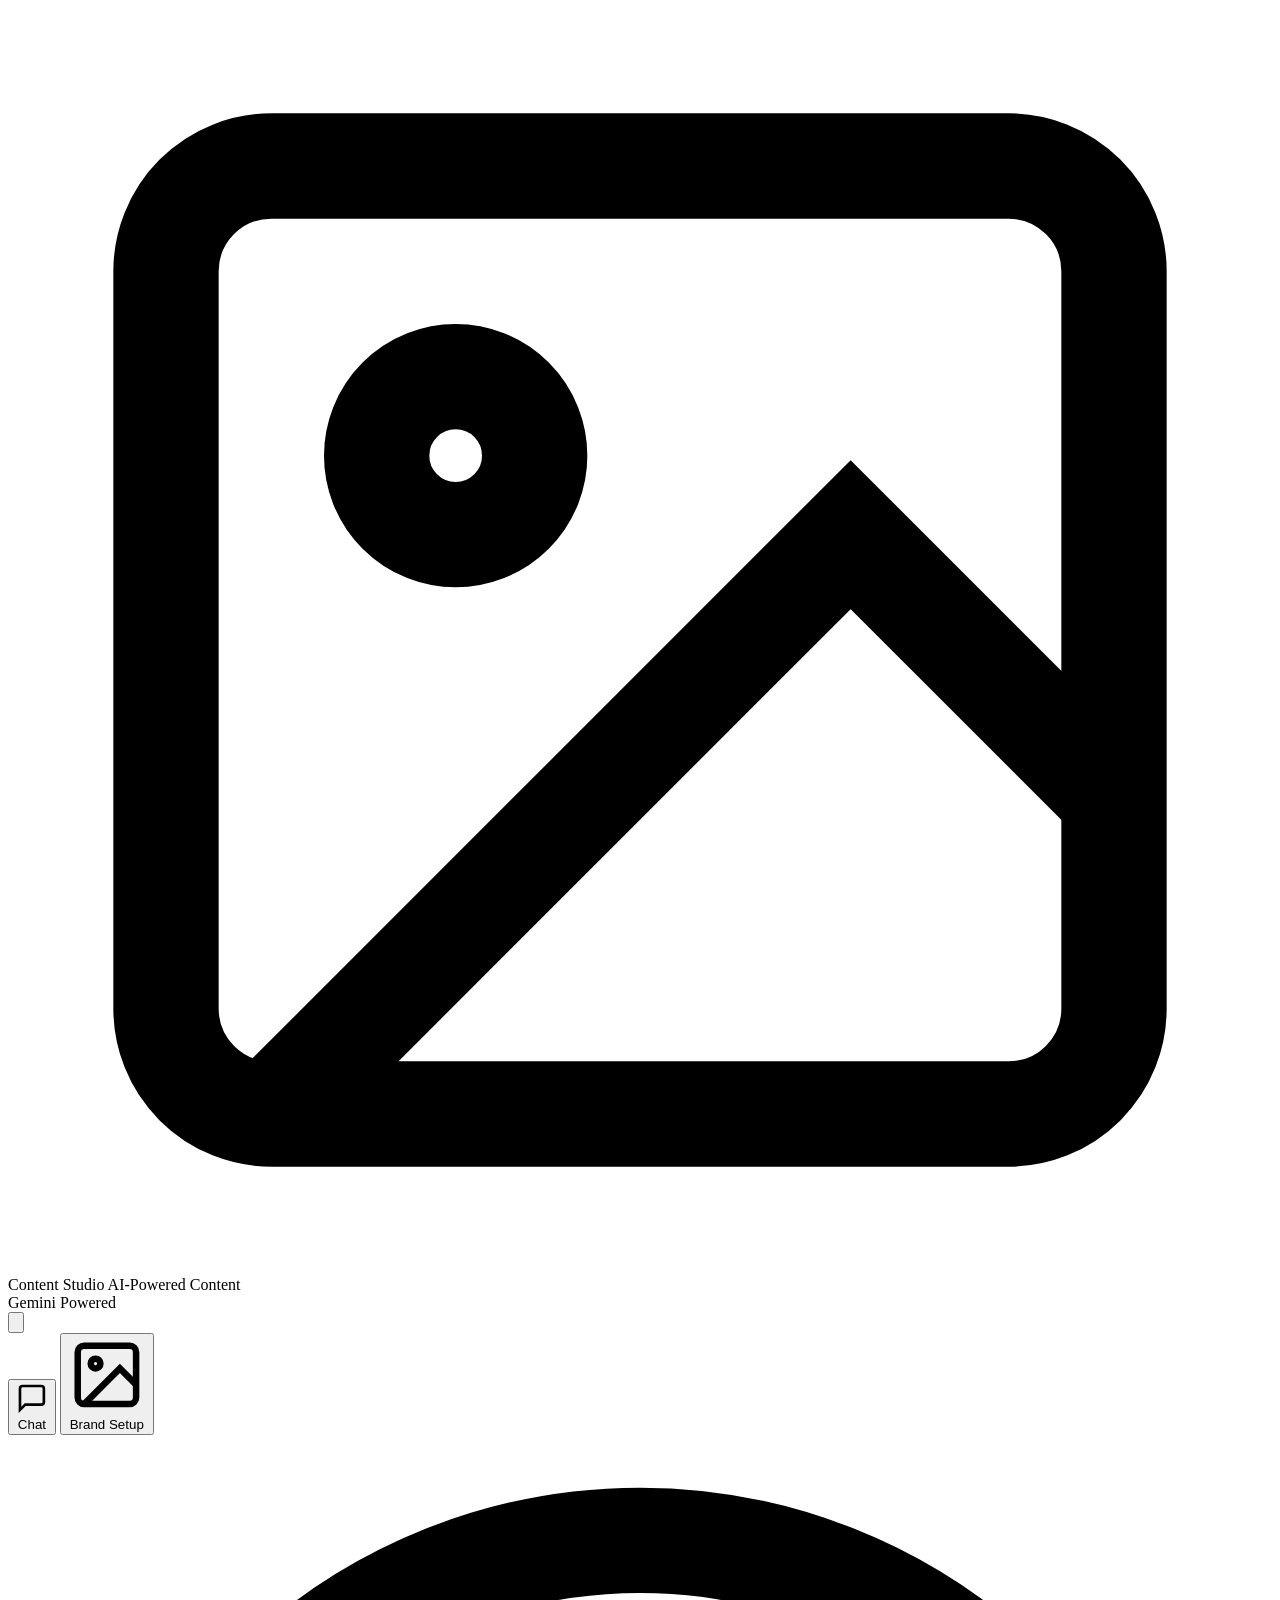
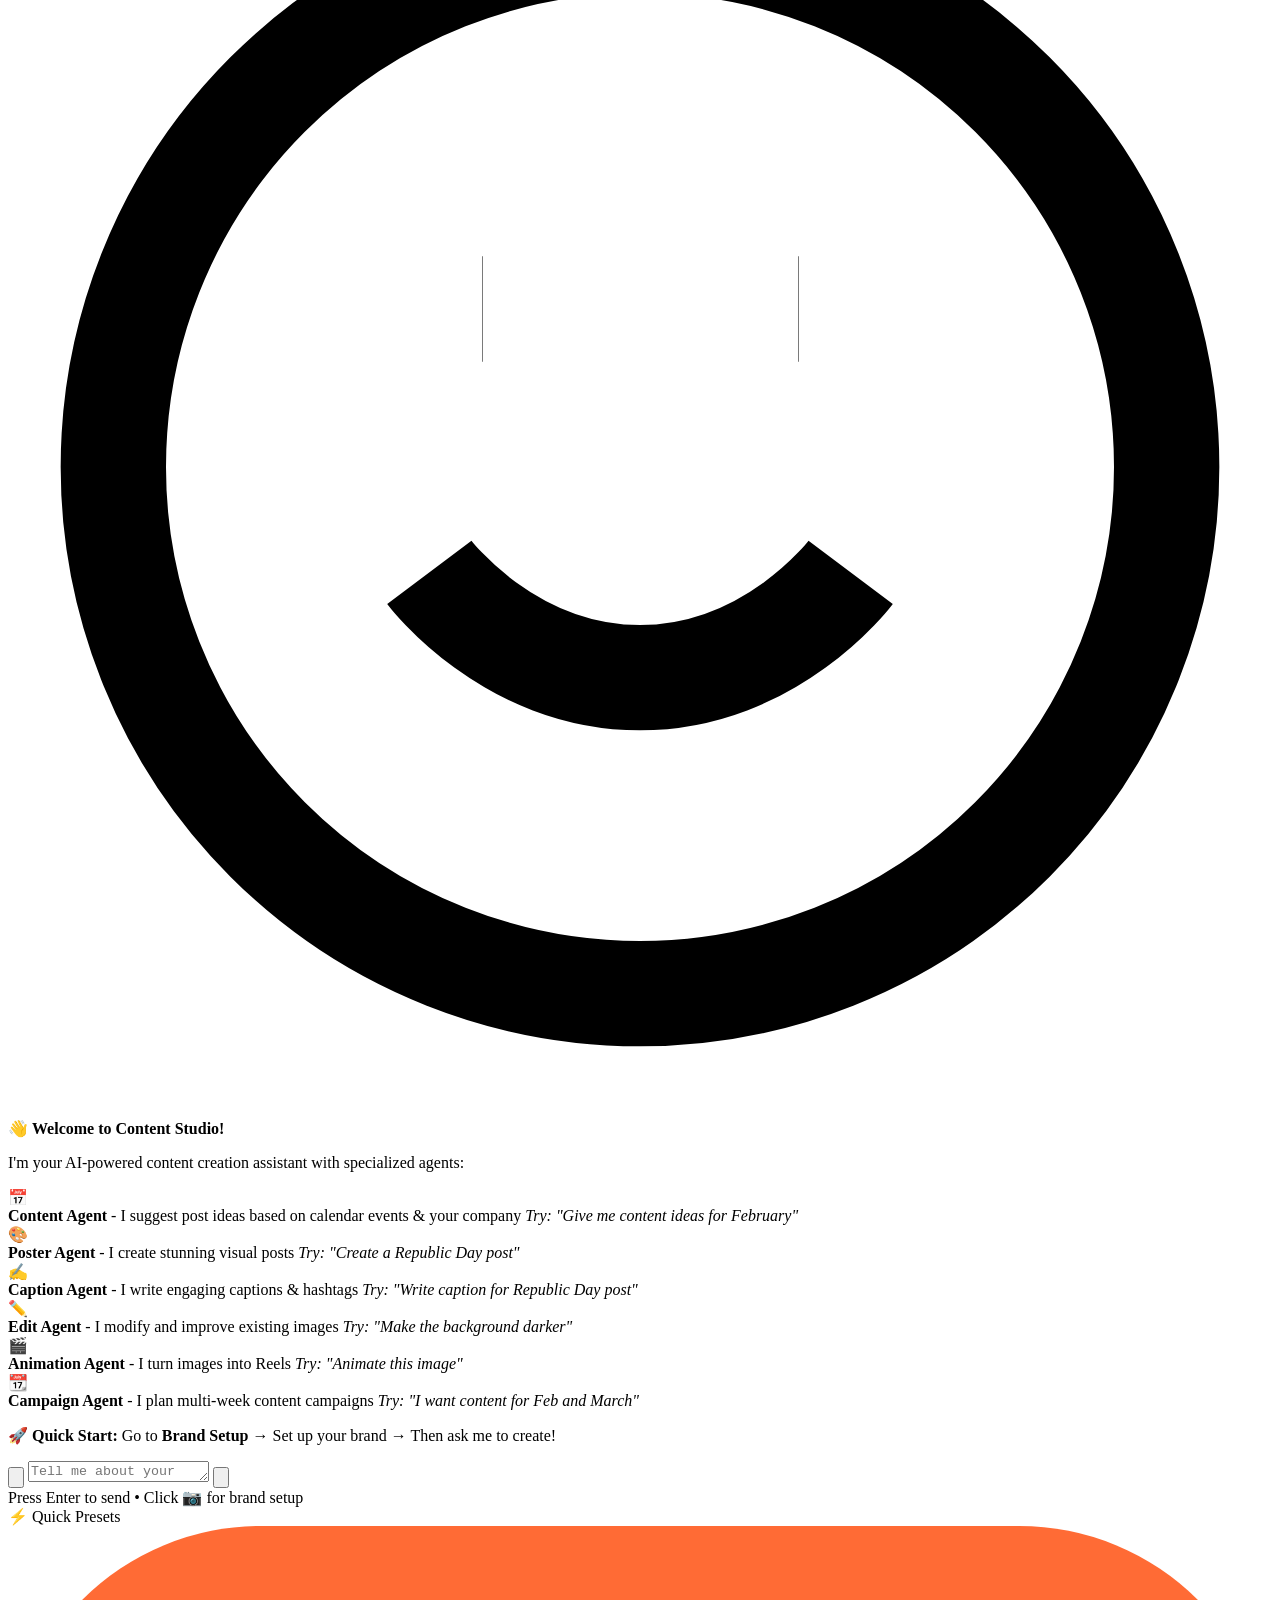
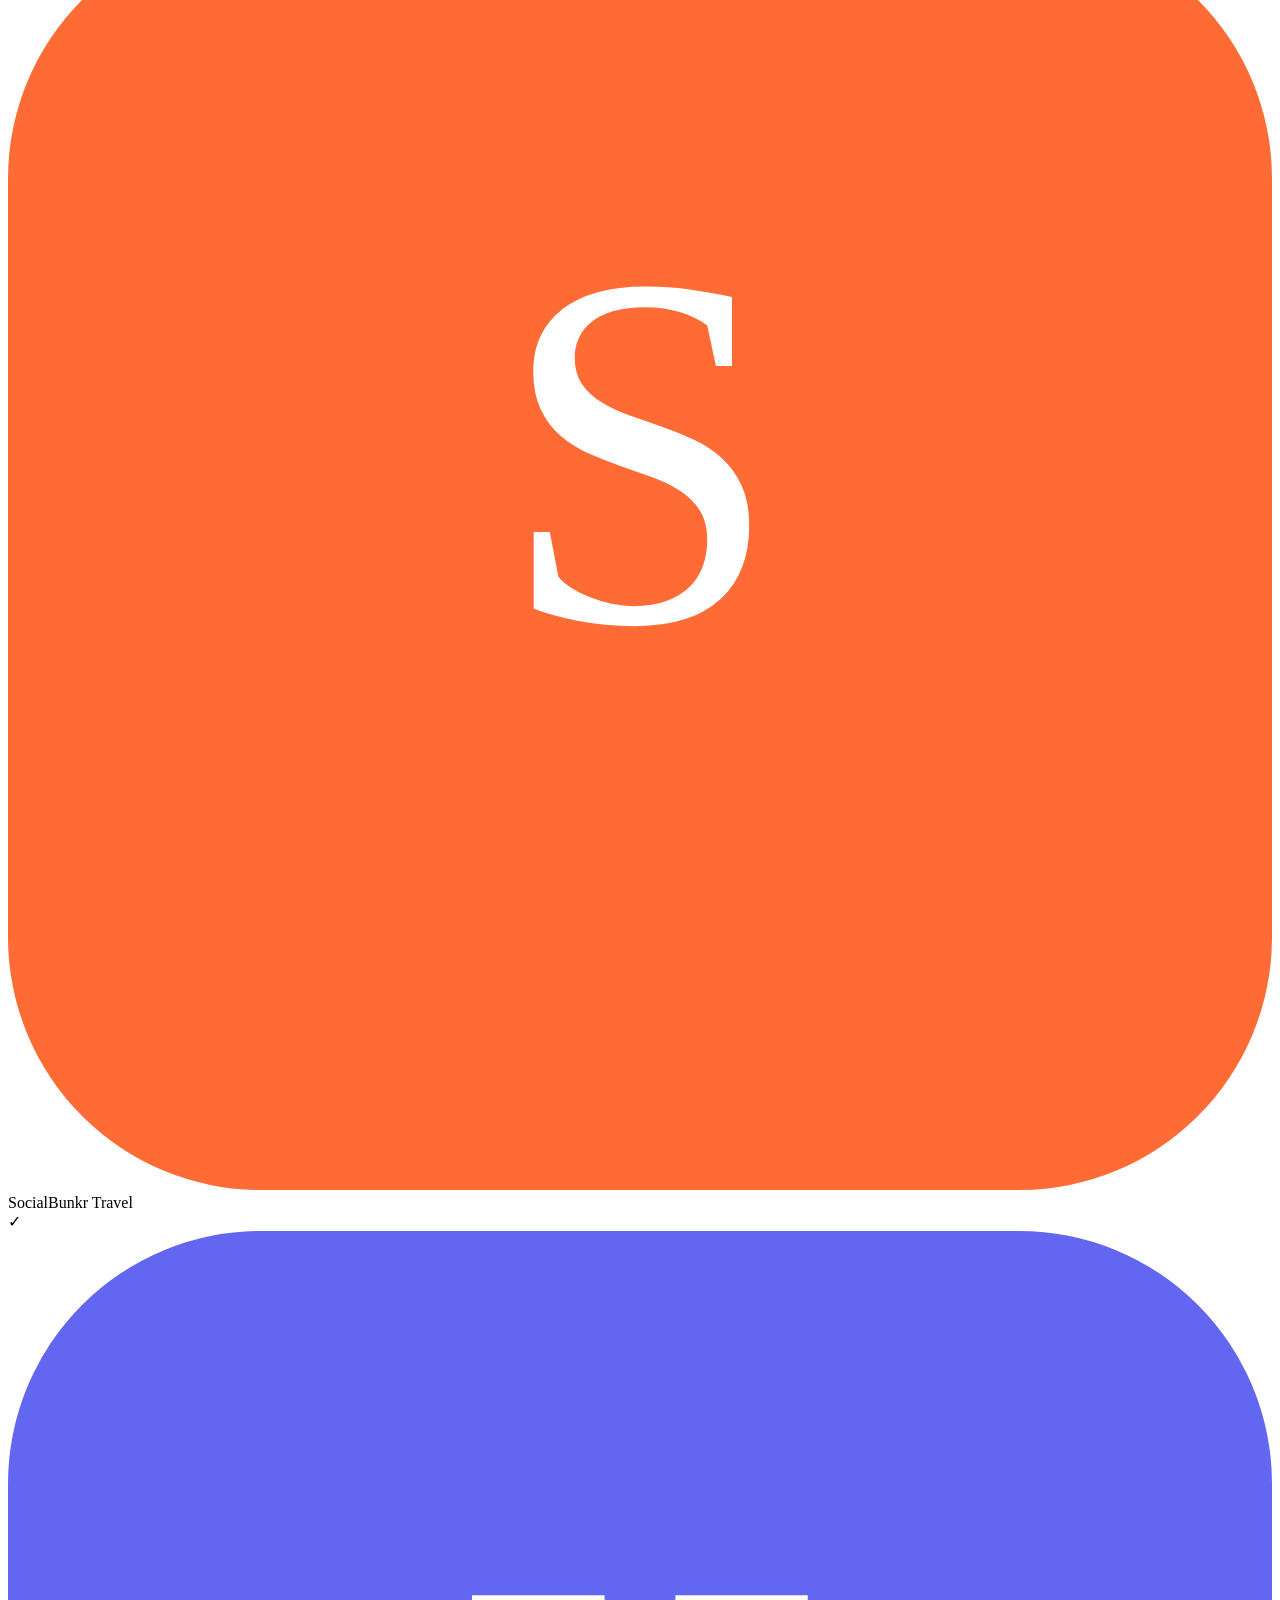
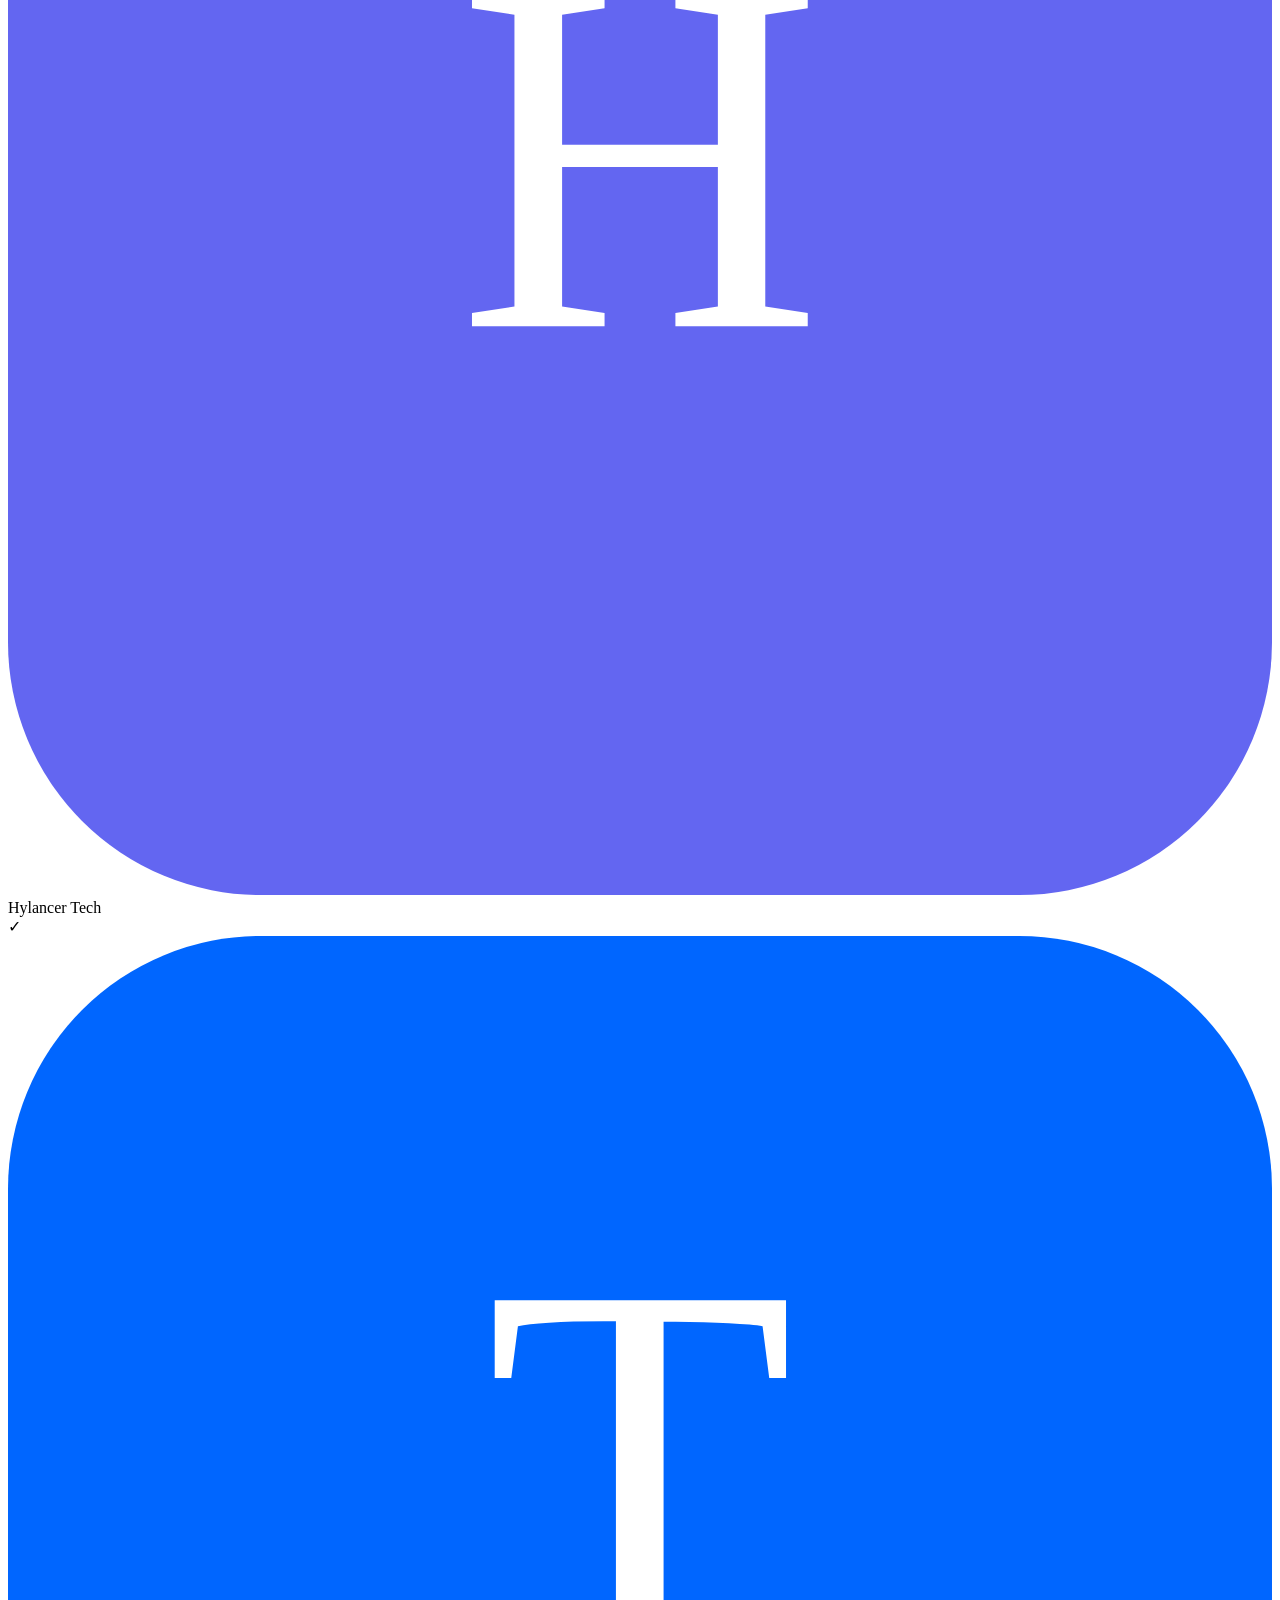
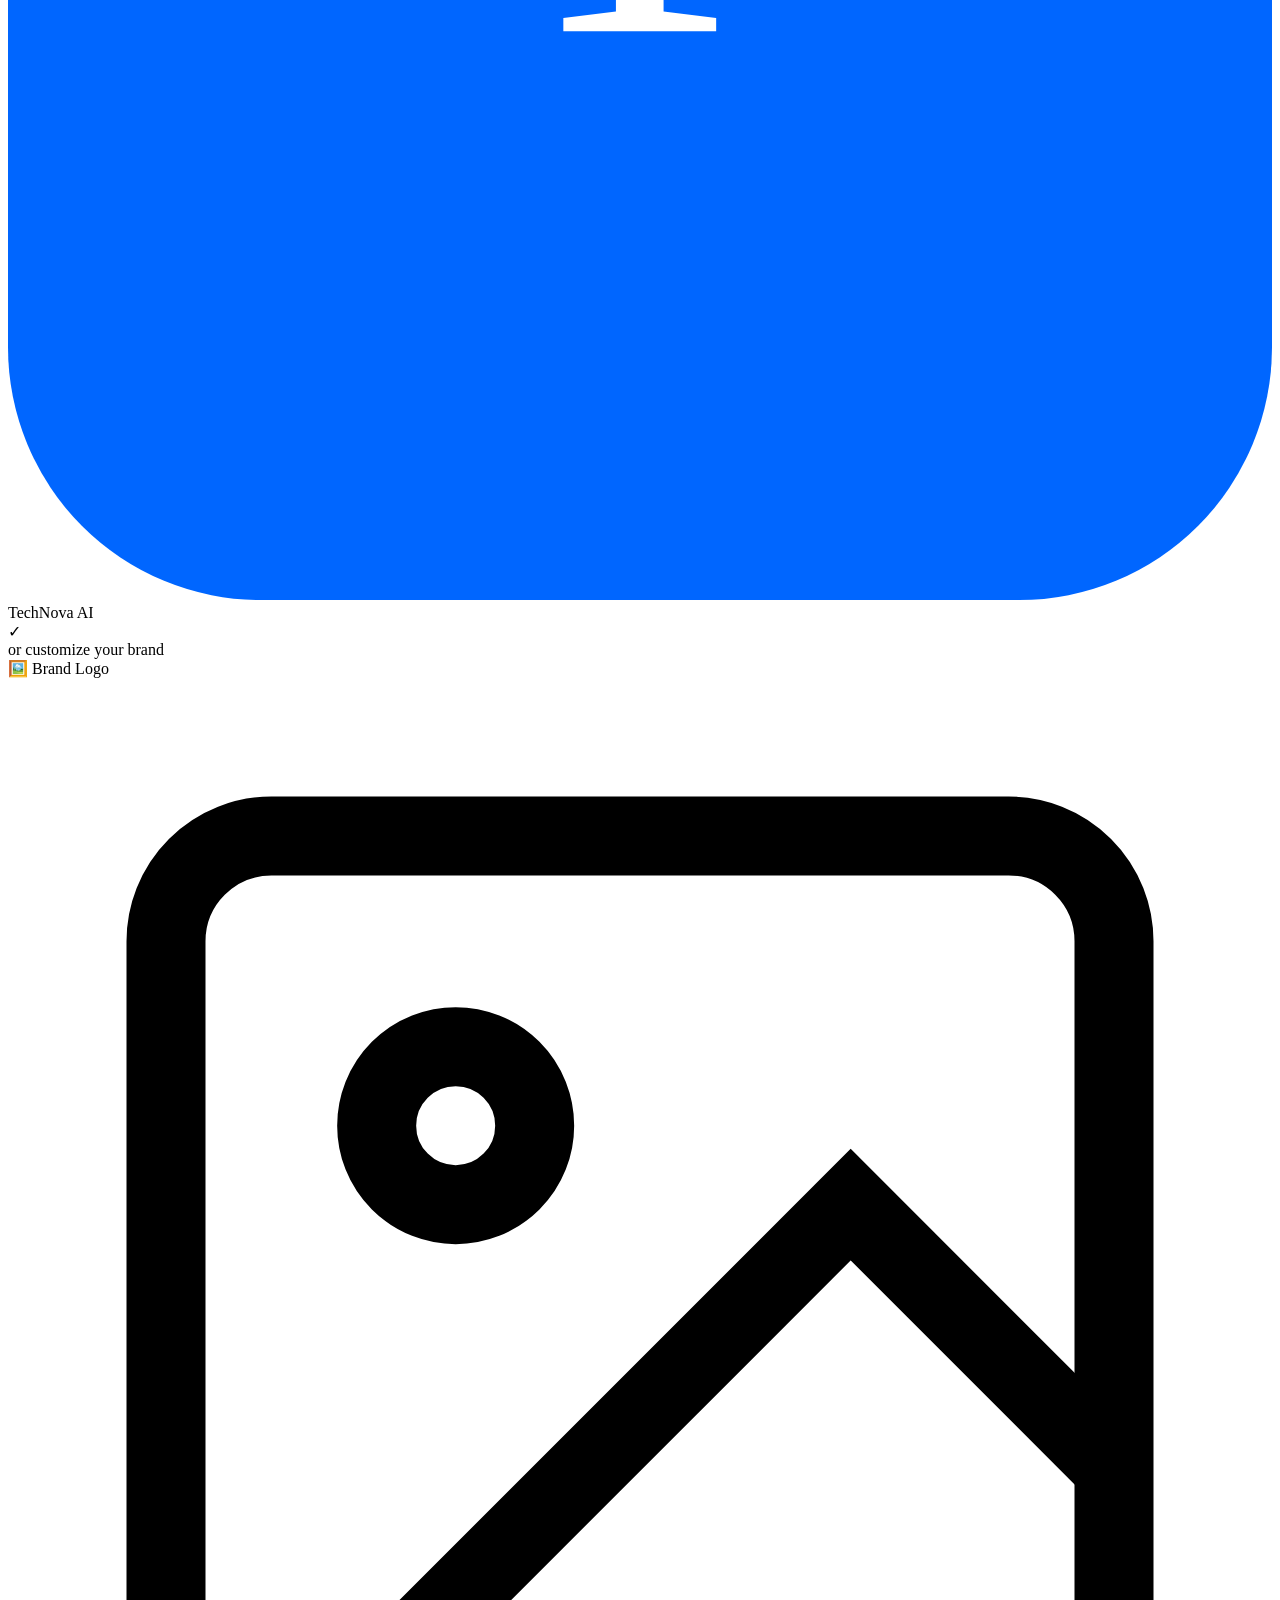
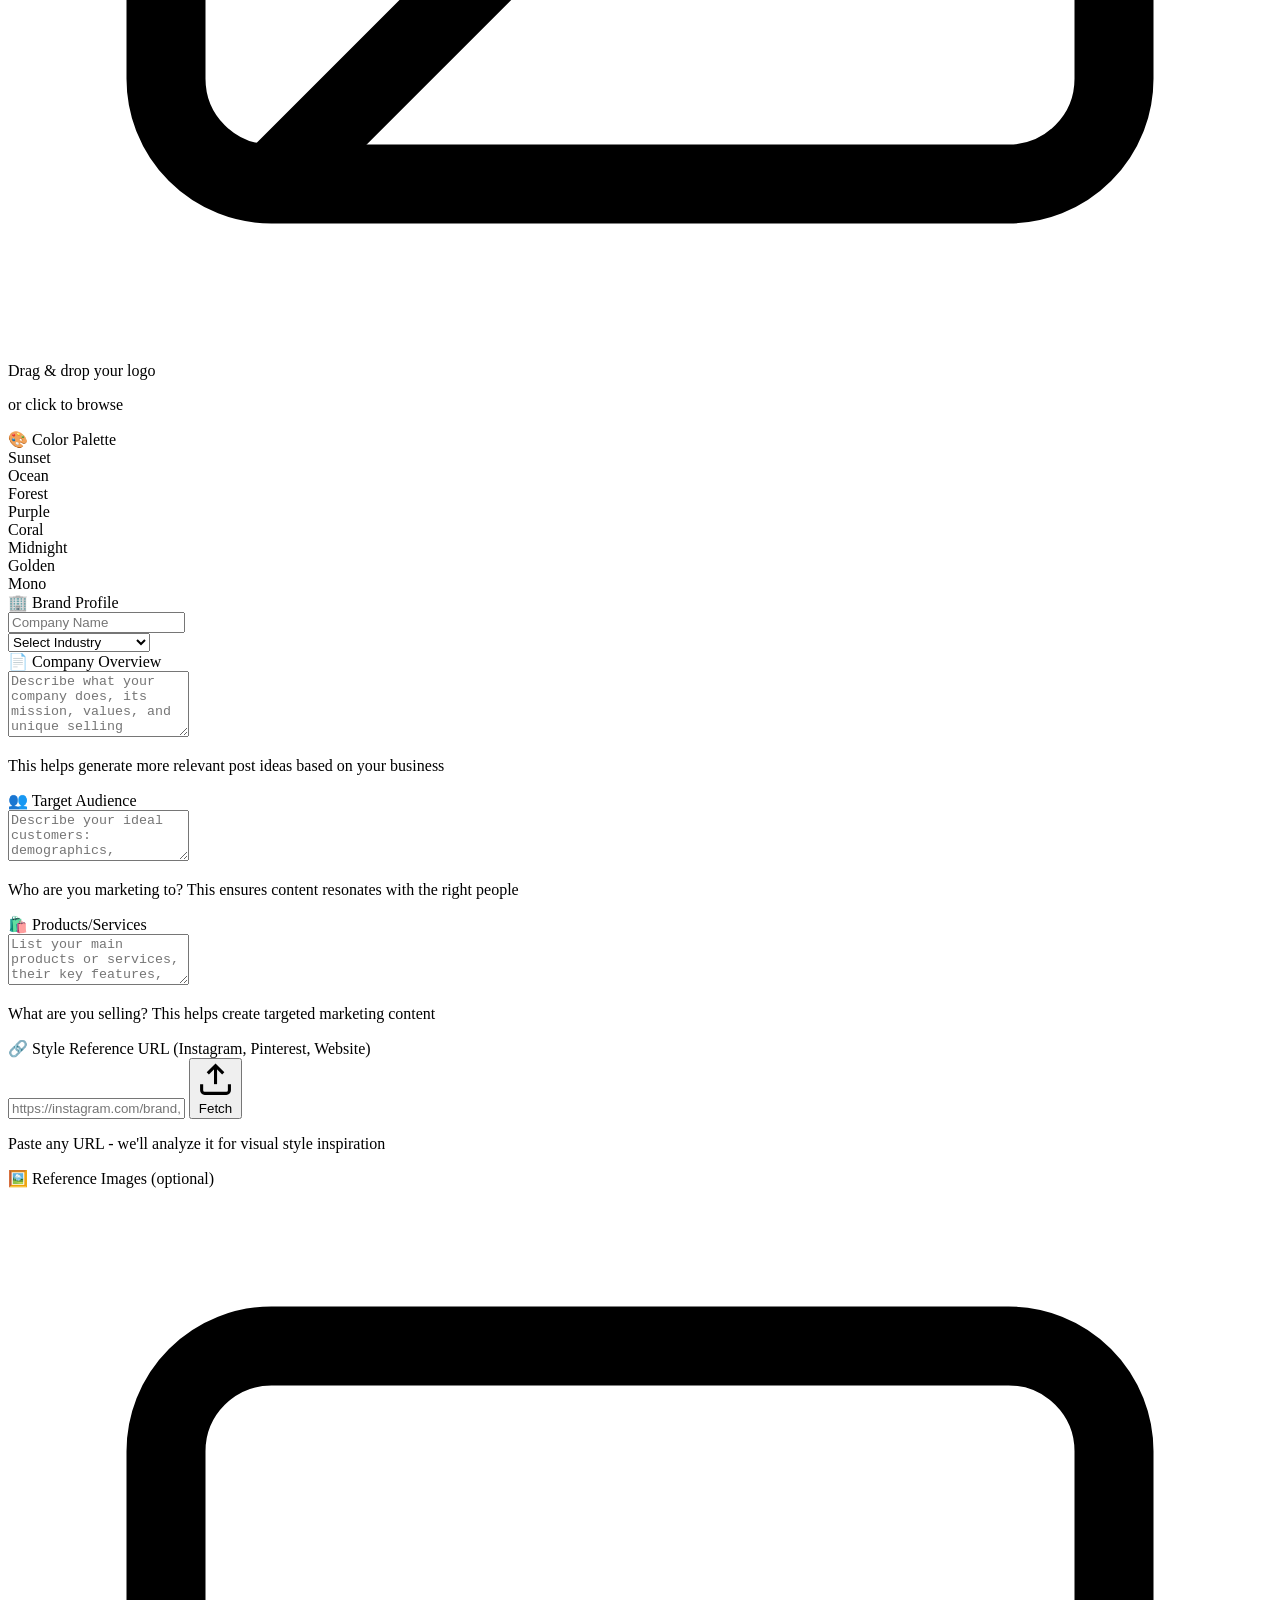
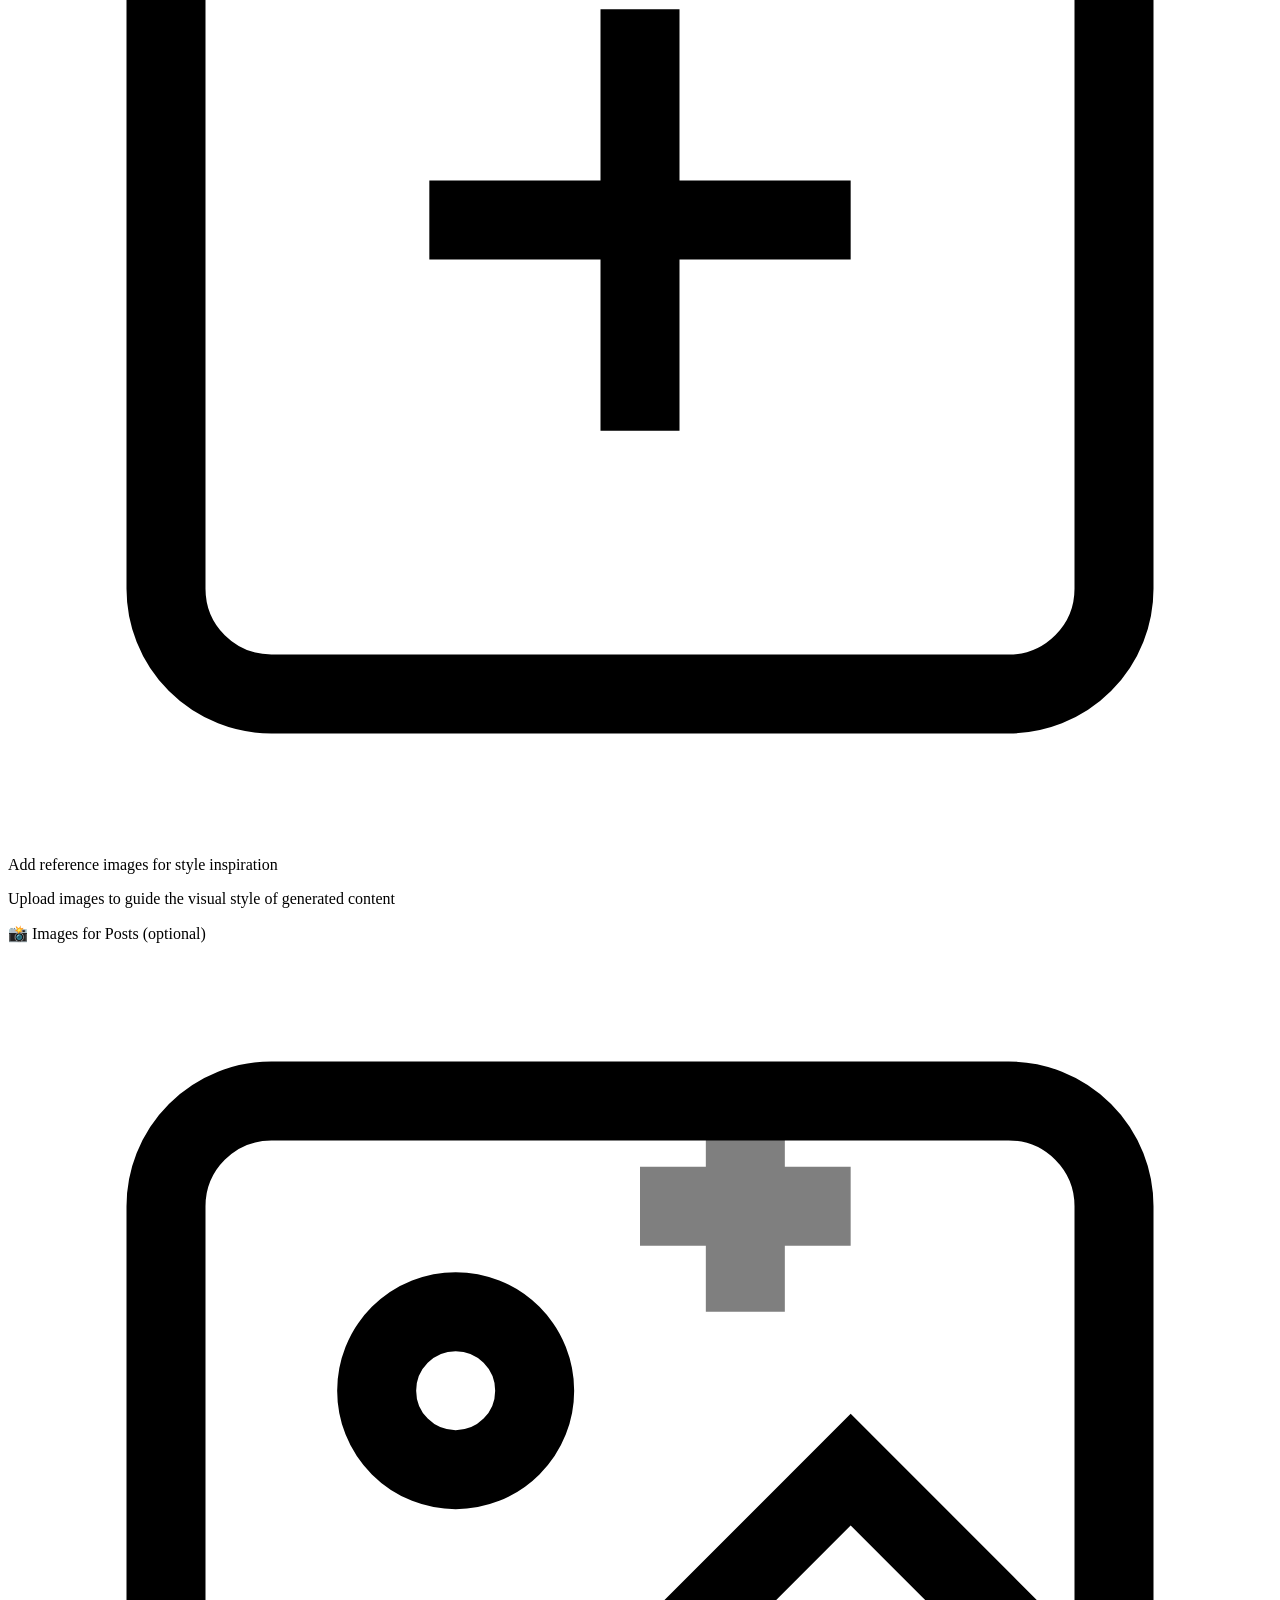
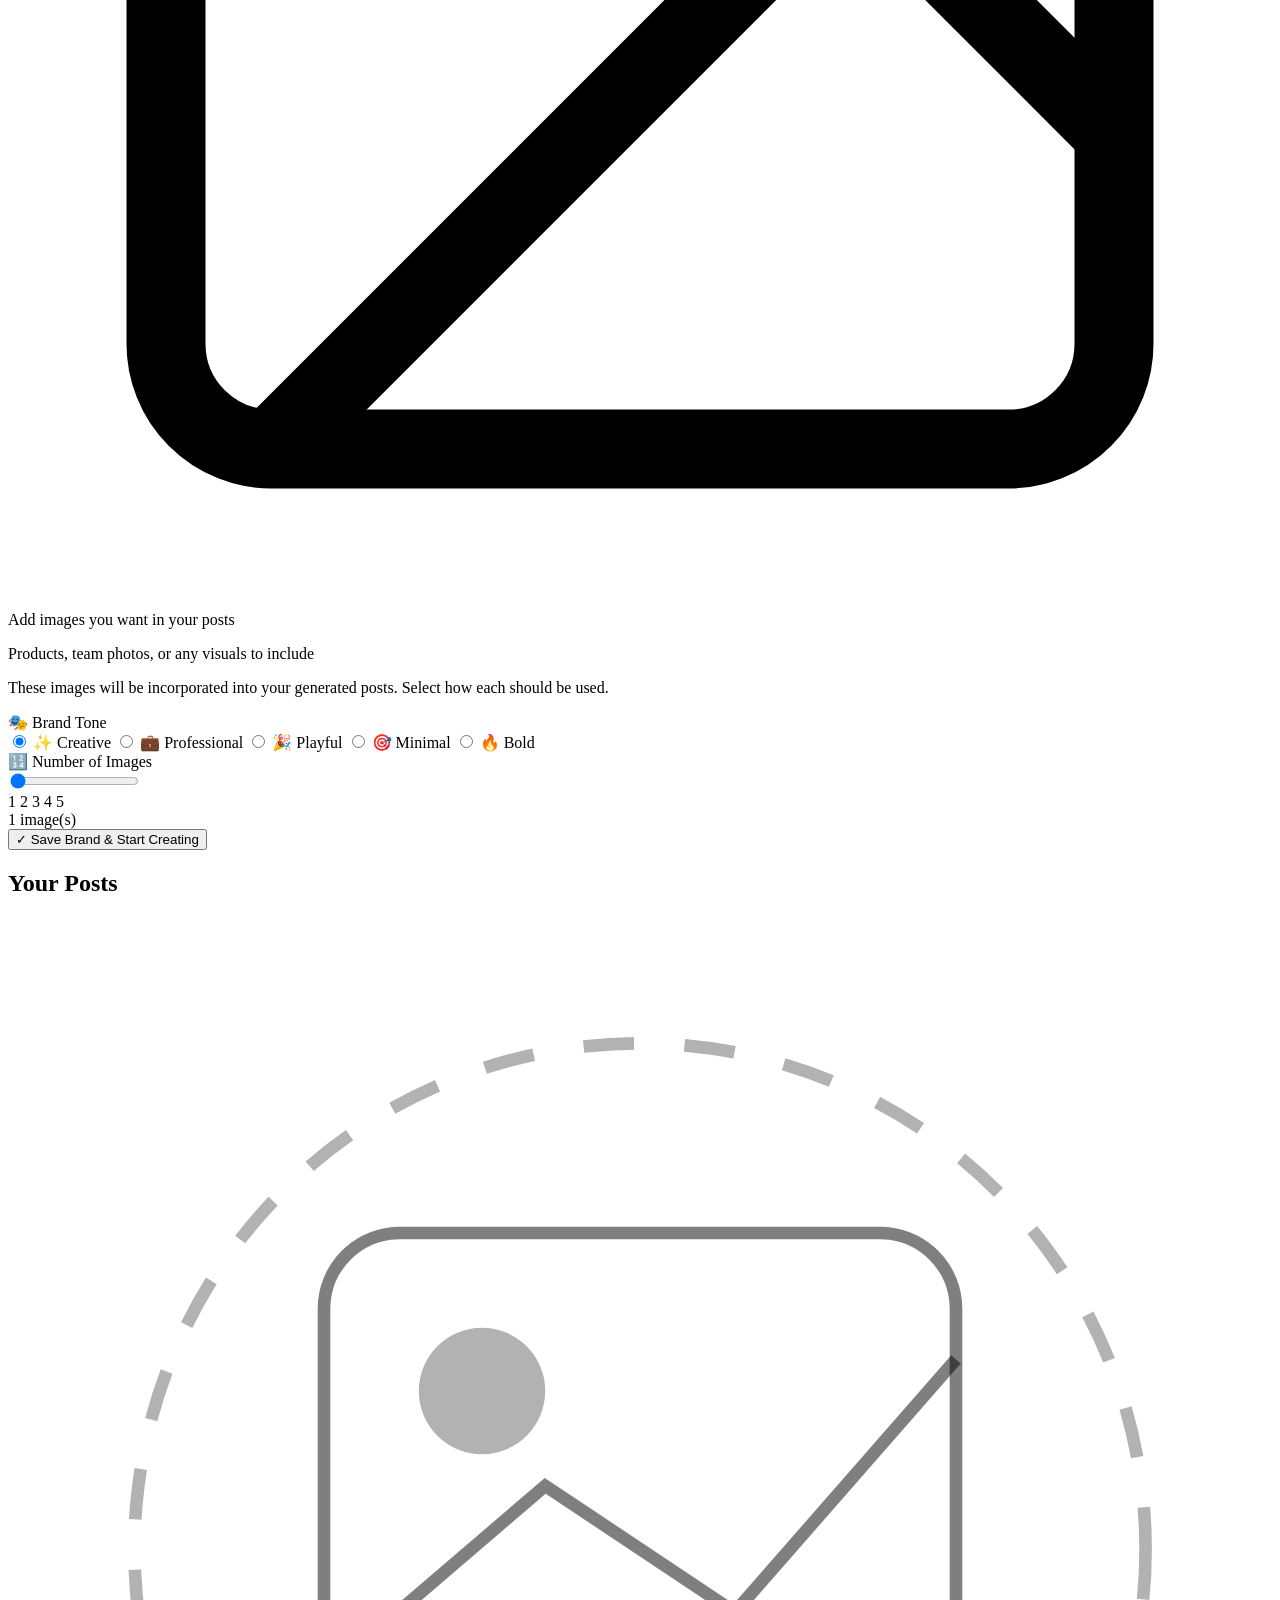
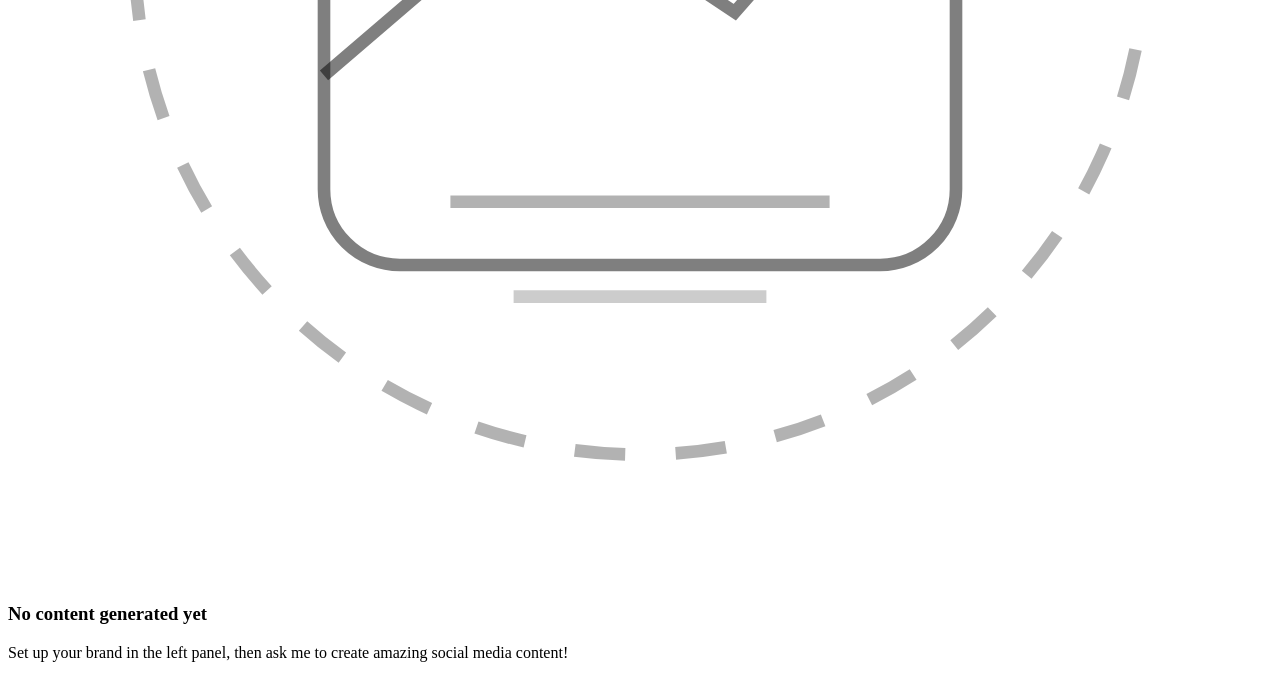
==== frontend/content-studio/index.html @ 035585d2 "Add AgentFactory with multi-agent content creation fixes Key improvements: - Fix subagent empty resp" ====
<!DOCTYPE html>
<html lang="en">
<head>
    <meta charset="UTF-8">
    <meta name="viewport" content="width=device-width, initial-scale=1.0">
    <title>Content Studio Agent - AI-Powered Social Media Content</title>
    <link rel="preconnect" href="https://fonts.googleapis.com">
    <link rel="preconnect" href="https://fonts.gstatic.com" crossorigin>
    <link href="https://fonts.googleapis.com/css2?family=DM+Sans:wght@400;500;600;700&family=JetBrains+Mono:wght@400;500&display=swap" rel="stylesheet">
    <link rel="stylesheet" href="/static/css/style.css?v=20260205e">
</head>
<body>
    <div class="app-container">
        <!-- Left Panel - Chat + Brand Input -->
        <aside class="chat-panel">
            <div class="panel-header">
                <div class="logo">
                    <div class="logo-icon">
                        <svg viewBox="0 0 24 24" fill="none" stroke="currentColor" stroke-width="2">
                            <rect x="3" y="3" width="18" height="18" rx="2"/>
                            <circle cx="8.5" cy="8.5" r="1.5"/>
                            <path d="M21 15l-5-5L5 21"/>
                        </svg>
                    </div>
                    <div class="logo-text">
                        <span class="brand-name">Content Studio</span>
                        <span class="tagline">AI-Powered Content</span>
                    </div>
                </div>
                <div class="header-actions">
                    <div class="status-badge">
                        <span class="pulse"></span>
                        <span>Gemini Powered</span>
                    </div>
                    <button class="new-session-btn" id="newSessionBtn" title="Start new session">
                        <svg viewBox="0 0 24 24" fill="none" stroke="currentColor" stroke-width="2">
                            <line x1="12" y1="5" x2="12" y2="19"/>
                            <line x1="5" y1="12" x2="19" y2="12"/>
                        </svg>
                    </button>
                </div>
            </div>

            <!-- Tab Navigation -->
            <div class="panel-tabs">
                <button class="tab-btn active" data-tab="chat">
                    <svg viewBox="0 0 24 24" fill="none" stroke="currentColor" stroke-width="2">
                        <path d="M21 15a2 2 0 0 1-2 2H7l-4 4V5a2 2 0 0 1 2-2h14a2 2 0 0 1 2 2z"/>
                    </svg>
                    Chat
                </button>
                <button class="tab-btn" data-tab="brand">
                    <svg viewBox="0 0 24 24" fill="none" stroke="currentColor" stroke-width="2">
                        <rect x="3" y="3" width="18" height="18" rx="2"/>
                        <circle cx="8.5" cy="8.5" r="1.5"/>
                        <path d="M21 15l-5-5L5 21"/>
                    </svg>
                    Brand Setup
                </button>
            </div>

            <!-- Chat Tab Content -->
            <div class="tab-content active" id="chatTab">
                <div class="chat-container" id="chatContainer">
                    <div class="chat-messages" id="chatMessages">
                        <div class="message assistant">
                            <div class="message-avatar">
                                <svg viewBox="0 0 24 24" fill="none" stroke="currentColor" stroke-width="2">
                                    <circle cx="12" cy="12" r="10"/>
                                    <path d="M8 14s1.5 2 4 2 4-2 4-2"/>
                                    <line x1="9" y1="9" x2="9.01" y2="9"/>
                                    <line x1="15" y1="9" x2="15.01" y2="9"/>
                                </svg>
                            </div>
                            <div class="message-content">
                                <div class="message-text">
                                    <p>👋 <strong>Welcome to Content Studio!</strong></p>
                                    <p>I'm your AI-powered content creation assistant with specialized agents:</p>
                                    <div class="agent-list">
                                        <div class="agent-item">
                                            <span class="agent-icon">📅</span>
                                            <div class="agent-info">
                                                <strong>Content Agent</strong> - I suggest post ideas based on calendar events & your company
                                                <em>Try: "Give me content ideas for February"</em>
                                            </div>
                                        </div>
                                        <div class="agent-item">
                                            <span class="agent-icon">🎨</span>
                                            <div class="agent-info">
                                                <strong>Poster Agent</strong> - I create stunning visual posts
                                                <em>Try: "Create a Republic Day post"</em>
                                            </div>
                                        </div>
                                        <div class="agent-item">
                                            <span class="agent-icon">✍️</span>
                                            <div class="agent-info">
                                                <strong>Caption Agent</strong> - I write engaging captions & hashtags
                                                <em>Try: "Write caption for Republic Day post"</em>
                                            </div>
                                        </div>
                                        <div class="agent-item">
                                            <span class="agent-icon">✏️</span>
                                            <div class="agent-info">
                                                <strong>Edit Agent</strong> - I modify and improve existing images
                                                <em>Try: "Make the background darker"</em>
                                            </div>
                                        </div>
                                        <div class="agent-item">
                                            <span class="agent-icon">🎬</span>
                                            <div class="agent-info">
                                                <strong>Animation Agent</strong> - I turn images into Reels
                                                <em>Try: "Animate this image"</em>
                                            </div>
                                        </div>
                                        <div class="agent-item">
                                            <span class="agent-icon">📆</span>
                                            <div class="agent-info">
                                                <strong>Campaign Agent</strong> - I plan multi-week content campaigns
                                                <em>Try: "I want content for Feb and March"</em>
                                            </div>
                                        </div>
                                    </div>
                                    <p>🚀 <strong>Quick Start:</strong> Go to <strong>Brand Setup</strong> → Set up your brand → Then ask me to create!</p>
                                </div>
                            </div>
                        </div>
                    </div>
                </div>

                <div class="chat-input-container">
                    <div class="chat-input-wrapper">
                        <button class="tab-switch-btn" id="switchToBrand" title="Setup brand">
                            <svg viewBox="0 0 24 24" fill="none" stroke="currentColor" stroke-width="2">
                                <rect x="3" y="3" width="18" height="18" rx="2"/>
                                <circle cx="8.5" cy="8.5" r="1.5"/>
                                <path d="M21 15l-5-5L5 21"/>
                            </svg>
                        </button>
                        <textarea 
                            id="chatInput" 
                            placeholder="Tell me about your content needs..." 
                            rows="1"
                        ></textarea>
                        <button class="send-btn" id="sendBtn" title="Send message">
                            <svg viewBox="0 0 24 24" fill="none" stroke="currentColor" stroke-width="2">
                                <line x1="22" y1="2" x2="11" y2="13"/>
                                <polygon points="22 2 15 22 11 13 2 9 22 2"/>
                            </svg>
                        </button>
                    </div>
                    <div class="input-hint">
                        Press Enter to send • Click 📷 for brand setup
                    </div>
                </div>
            </div>

            <!-- Brand Setup Tab Content -->
            <div class="tab-content" id="brandTab">
                <div class="brand-setup-container">
                    <form id="brandForm" class="brand-form">
                        <!-- Quick Demo Presets -->
                        <div class="form-section">
                            <label class="section-label">
                                <span class="label-icon">⚡</span>
                                Quick Presets
                            </label>
                            <div class="preset-cards">
                                <div class="preset-card" data-preset="socialbunkr">
                                    <div class="preset-logo">
                                        <img src="/static/presets/socialbunkr-logo.jpeg" alt="SocialBunkr" onerror="this.src='data:image/svg+xml,<svg xmlns=%22http://www.w3.org/2000/svg%22 viewBox=%220 0 40 40%22><rect fill=%22%23FF6B35%22 width=%2240%22 height=%2240%22 rx=%228%22/><text x=%2250%%22 y=%2255%%22 font-size=%2216%22 fill=%22white%22 text-anchor=%22middle%22>S</text></svg>'">
                                    </div>
                                    <div class="preset-info">
                                        <span class="preset-name">SocialBunkr</span>
                                        <span class="preset-industry">Travel</span>
                                    </div>
                                    <div class="preset-check">✓</div>
                                </div>
                                <div class="preset-card" data-preset="hylancer">
                                    <div class="preset-logo">
                                        <img src="/static/presets/hylancer-logo.jpeg" alt="Hylancer" onerror="this.src='data:image/svg+xml,<svg xmlns=%22http://www.w3.org/2000/svg%22 viewBox=%220 0 40 40%22><rect fill=%22%236366F1%22 width=%2240%22 height=%2240%22 rx=%228%22/><text x=%2250%%22 y=%2255%%22 font-size=%2216%22 fill=%22white%22 text-anchor=%22middle%22>H</text></svg>'">
                                    </div>
                                    <div class="preset-info">
                                        <span class="preset-name">Hylancer</span>
                                        <span class="preset-industry">Tech</span>
                                    </div>
                                    <div class="preset-check">✓</div>
                                </div>
                                <div class="preset-card" data-preset="technova">
                                    <div class="preset-logo">
                                        <img src="data:image/svg+xml,<svg xmlns=%22http://www.w3.org/2000/svg%22 viewBox=%220 0 40 40%22><rect fill=%22%230066FF%22 width=%2240%22 height=%2240%22 rx=%228%22/><text x=%2250%%22 y=%2255%%22 font-size=%2216%22 fill=%22white%22 text-anchor=%22middle%22>T</text></svg>" alt="TechNova">
                                    </div>
                                    <div class="preset-info">
                                        <span class="preset-name">TechNova</span>
                                        <span class="preset-industry">AI</span>
                                    </div>
                                    <div class="preset-check">✓</div>
                                </div>
                            </div>
                        </div>

                        <div class="section-divider">
                            <span>or customize your brand</span>
                        </div>

                        <!-- Logo Upload -->
                        <div class="form-section">
                            <label class="section-label">
                                <span class="label-icon">🖼️</span>
                                Brand Logo
                            </label>
                            <div class="upload-zone" id="uploadZone">
                                <input type="file" id="logoInput" accept="image/*" hidden>
                                <div class="upload-content" id="uploadContent">
                                    <div class="upload-icon">
                                        <svg viewBox="0 0 24 24" fill="none" stroke="currentColor" stroke-width="1.5">
                                            <rect x="3" y="3" width="18" height="18" rx="2"/>
                                            <circle cx="8.5" cy="8.5" r="1.5"/>
                                            <path d="M21 15l-5-5L5 21"/>
                                        </svg>
                                    </div>
                                    <p class="upload-text">Drag & drop your logo</p>
                                    <p class="upload-hint">or click to browse</p>
                                </div>
                                <div class="upload-preview" id="uploadPreview" hidden>
                                    <img id="logoPreview" alt="Logo preview">
                                    <button type="button" class="remove-logo" id="removeLogo">×</button>
                                </div>
                            </div>
                            
                            <!-- Extracted Colors -->
                            <div class="color-extraction" id="colorExtraction" hidden>
                                <div class="extraction-loading" id="extractionLoading">
                                    <div class="spinner-small"></div>
                                    <span>Extracting colors...</span>
                                </div>
                                <div class="color-palette" id="colorPalette" hidden>
                                    <span class="palette-label">Extracted colors (click to select primary):</span>
                                    <div class="colors" id="colorSwatches"></div>
                                </div>
                            </div>
                        </div>

                        <!-- Preset Palettes -->
                        <div class="form-section">
                            <label class="section-label">
                                <span class="label-icon">🎨</span>
                                Color Palette
                            </label>
                            <div class="palette-grid">
                                <div class="palette-option" data-palette="sunset">
                                    <div class="palette-preview">
                                        <span style="background:#FF6B6B"></span>
                                        <span style="background:#FEC89A"></span>
                                        <span style="background:#FFD93D"></span>
                                        <span style="background:#C1FFD7"></span>
                                    </div>
                                    <span class="palette-name">Sunset</span>
                                </div>
                                <div class="palette-option" data-palette="ocean">
                                    <div class="palette-preview">
                                        <span style="background:#0077B6"></span>
                                        <span style="background:#00B4D8"></span>
                                        <span style="background:#90E0EF"></span>
                                        <span style="background:#CAF0F8"></span>
                                    </div>
                                    <span class="palette-name">Ocean</span>
                                </div>
                                <div class="palette-option" data-palette="forest">
                                    <div class="palette-preview">
                                        <span style="background:#2D6A4F"></span>
                                        <span style="background:#40916C"></span>
                                        <span style="background:#52B788"></span>
                                        <span style="background:#95D5B2"></span>
                                    </div>
                                    <span class="palette-name">Forest</span>
                                </div>
                                <div class="palette-option" data-palette="purple">
                                    <div class="palette-preview">
                                        <span style="background:#7209B7"></span>
                                        <span style="background:#9D4EDD"></span>
                                        <span style="background:#C77DFF"></span>
                                        <span style="background:#E0AAFF"></span>
                                    </div>
                                    <span class="palette-name">Purple</span>
                                </div>
                                <div class="palette-option" data-palette="coral">
                                    <div class="palette-preview">
                                        <span style="background:#FF6B6B"></span>
                                        <span style="background:#F472B6"></span>
                                        <span style="background:#FB7185"></span>
                                        <span style="background:#FECDD3"></span>
                                    </div>
                                    <span class="palette-name">Coral</span>
                                </div>
                                <div class="palette-option" data-palette="midnight">
                                    <div class="palette-preview">
                                        <span style="background:#1A1B2E"></span>
                                        <span style="background:#2D3154"></span>
                                        <span style="background:#6366F1"></span>
                                        <span style="background:#A5B4FC"></span>
                                    </div>
                                    <span class="palette-name">Midnight</span>
                                </div>
                                <div class="palette-option" data-palette="golden">
                                    <div class="palette-preview">
                                        <span style="background:#B8860B"></span>
                                        <span style="background:#DAA520"></span>
                                        <span style="background:#FFD700"></span>
                                        <span style="background:#FFF8DC"></span>
                                    </div>
                                    <span class="palette-name">Golden</span>
                                </div>
                                <div class="palette-option" data-palette="monochrome">
                                    <div class="palette-preview">
                                        <span style="background:#1A1A1A"></span>
                                        <span style="background:#4A4A4A"></span>
                                        <span style="background:#7A7A7A"></span>
                                        <span style="background:#DADADA"></span>
                                    </div>
                                    <span class="palette-name">Mono</span>
                                </div>
                            </div>
                        </div>

                        <!-- Brand Profile -->
                        <div class="form-section">
                            <label class="section-label">
                                <span class="label-icon">🏢</span>
                                Brand Profile
                            </label>
                            <div class="input-group">
                                <input type="text" id="companyName" placeholder="Company Name">
                            </div>
                            <div class="input-group">
                                <select id="industry">
                                    <option value="">Select Industry</option>
                                    <option value="Technology">Technology</option>
                                    <option value="Fashion & Apparel">Fashion & Apparel</option>
                                    <option value="Food & Beverage">Food & Beverage</option>
                                    <option value="Health & Wellness">Health & Wellness</option>
                                    <option value="Beauty & Cosmetics">Beauty & Cosmetics</option>
                                    <option value="Travel & Hospitality">Travel & Hospitality</option>
                                    <option value="Finance">Finance</option>
                                    <option value="Education">Education</option>
                                    <option value="Entertainment">Entertainment</option>
                                    <option value="Real Estate">Real Estate</option>
                                    <option value="E-commerce">E-commerce</option>
                                    <option value="Other">Other</option>
                                </select>
                            </div>
                        </div>

                        <!-- Company Overview -->
                        <div class="form-section">
                            <label class="section-label">
                                <span class="label-icon">📄</span>
                                Company Overview
                            </label>
                            <div class="input-group">
                                <textarea 
                                    id="companyOverview" 
                                    placeholder="Describe what your company does, its mission, values, and unique selling points..."
                                    rows="4"
                                    class="textarea-input"
                                ></textarea>
                            </div>
                            <p class="field-hint">This helps generate more relevant post ideas based on your business</p>
                        </div>

                        <!-- Target Audience -->
                        <div class="form-section">
                            <label class="section-label">
                                <span class="label-icon">👥</span>
                                Target Audience
                            </label>
                            <div class="input-group">
                                <textarea
                                    id="targetAudience"
                                    placeholder="Describe your ideal customers: demographics, interests, pain points, and what motivates them to buy..."
                                    rows="3"
                                    class="textarea-input"
                                ></textarea>
                            </div>
                            <p class="field-hint">Who are you marketing to? This ensures content resonates with the right people</p>
                        </div>

                        <!-- Products/Services -->
                        <div class="form-section">
                            <label class="section-label">
                                <span class="label-icon">🛍️</span>
                                Products/Services
                            </label>
                            <div class="input-group">
                                <textarea
                                    id="productsServices"
                                    placeholder="List your main products or services, their key features, and what makes them unique..."
                                    rows="3"
                                    class="textarea-input"
                                ></textarea>
                            </div>
                            <p class="field-hint">What are you selling? This helps create targeted marketing content</p>
                        </div>

                        <!-- Reference URL (Instagram, Pinterest, Website) -->
                        <div class="form-section">
                            <label class="section-label">
                                <span class="label-icon">🔗</span>
                                Style Reference URL <span class="optional-tag">(Instagram, Pinterest, Website)</span>
                            </label>
                            <div class="instagram-input-group">
                                <input type="text" id="instagramLink" placeholder="https://instagram.com/brand, pinterest.com/board, or any website">
                                <button type="button" class="scrape-btn" id="scrapeInstagramBtn" title="Fetch style references">
                                    <svg viewBox="0 0 24 24" fill="none" stroke="currentColor" stroke-width="2">
                                        <path d="M21 15v4a2 2 0 01-2 2H5a2 2 0 01-2-2v-4"/>
                                        <polyline points="17 8 12 3 7 8"/>
                                        <line x1="12" y1="3" x2="12" y2="15"/>
                                    </svg>
                                    Fetch
                                </button>
                            </div>
                            <p class="field-hint">Paste any URL - we'll analyze it for visual style inspiration</p>
                            <div class="scraped-images-preview" id="scrapedImagesPreview" hidden>
                                <div class="scraped-header">
                                    <span>📸 Fetched Reference Images</span>
                                    <button type="button" class="clear-scraped" id="clearScrapedBtn">Clear</button>
                                </div>
                                <div class="scraped-images-grid" id="scrapedImagesGrid"></div>
                            </div>
                        </div>

                        <!-- Reference Images (Optional) -->
                        <div class="form-section">
                            <label class="section-label">
                                <span class="label-icon">🖼️</span>
                                Reference Images <span class="optional-tag">(optional)</span>
                            </label>
                            <div class="reference-upload-zone" id="referenceUploadZone">
                                <input type="file" id="referenceInput" accept="image/*" multiple hidden>
                                <div class="reference-upload-content" id="referenceUploadContent">
                                    <svg viewBox="0 0 24 24" fill="none" stroke="currentColor" stroke-width="1.5" class="upload-mini-icon">
                                        <rect x="3" y="3" width="18" height="18" rx="2"/>
                                        <path d="M12 8v8M8 12h8"/>
                                    </svg>
                                    <span>Add reference images for style inspiration</span>
                                </div>
                                <div class="reference-previews" id="referencePreviews" hidden>
                                    <!-- Reference image thumbnails will be added here -->
                                </div>
                            </div>
                            <p class="field-hint">Upload images to guide the visual style of generated content</p>
                        </div>

                        <!-- User Images for Posts (NEW) -->
                        <div class="form-section">
                            <label class="section-label">
                                <span class="label-icon">📸</span>
                                Images for Posts <span class="optional-tag">(optional)</span>
                            </label>
                            <div class="user-images-upload-zone" id="userImagesUploadZone">
                                <input type="file" id="userImagesInput" accept="image/*" multiple hidden>
                                <div class="user-images-upload-content" id="userImagesUploadContent">
                                    <svg viewBox="0 0 24 24" fill="none" stroke="currentColor" stroke-width="1.5" class="upload-mini-icon">
                                        <rect x="3" y="3" width="18" height="18" rx="2"/>
                                        <circle cx="8.5" cy="8.5" r="1.5"/>
                                        <path d="M21 15l-5-5L5 21"/>
                                        <path d="M14 3v4M12 5h4" stroke-opacity="0.5"/>
                                    </svg>
                                    <span>Add images you want in your posts</span>
                                    <p class="upload-hint-small">Products, team photos, or any visuals to include</p>
                                </div>
                                <div class="user-images-previews" id="userImagesPreviews" hidden>
                                    <!-- User image thumbnails with intent selectors will be added here -->
                                </div>
                            </div>
                            <p class="field-hint">These images will be incorporated into your generated posts. Select how each should be used.</p>
                        </div>

                        <!-- Tone Selection -->
                        <div class="form-section">
                            <label class="section-label">
                                <span class="label-icon">🎭</span>
                                Brand Tone
                            </label>
                            <div class="tone-options">
                                <label class="tone-option">
                                    <input type="radio" name="tone" value="creative" checked>
                                    <span class="tone-label">✨ Creative</span>
                                </label>
                                <label class="tone-option">
                                    <input type="radio" name="tone" value="professional">
                                    <span class="tone-label">💼 Professional</span>
                                </label>
                                <label class="tone-option">
                                    <input type="radio" name="tone" value="playful">
                                    <span class="tone-label">🎉 Playful</span>
                                </label>
                                <label class="tone-option">
                                    <input type="radio" name="tone" value="minimal">
                                    <span class="tone-label">🎯 Minimal</span>
                                </label>
                                <label class="tone-option">
                                    <input type="radio" name="tone" value="bold">
                                    <span class="tone-label">🔥 Bold</span>
                                </label>
                            </div>
                        </div>

                        <!-- Number of Images -->
                        <div class="form-section">
                            <label class="section-label">
                                <span class="label-icon">🔢</span>
                                Number of Images
                            </label>
                            <div class="num-images-selector">
                                <input type="range" id="numImages" min="1" max="5" value="1" class="slider">
                                <div class="slider-labels">
                                    <span>1</span>
                                    <span>2</span>
                                    <span>3</span>
                                    <span>4</span>
                                    <span>5</span>
                                </div>
                                <div class="slider-value">
                                    <span id="numImagesValue">1</span> image(s)
                                </div>
                            </div>
                        </div>

                        <!-- Apply Button -->
                        <button type="submit" class="apply-brand-btn" id="applyBrandBtn">
                            <span>✓ Save Brand & Start Creating</span>
                        </button>
                    </form>
                </div>
            </div>
        </aside>

        <!-- Right Panel - Generated Content Gallery -->
        <main class="gallery-panel">
            <div class="gallery-header">
                <h2>Your Posts</h2>
                <div class="gallery-actions" id="galleryActions" hidden>
                    <button class="action-btn" id="refreshBtn" title="Refresh">
                        <svg viewBox="0 0 24 24" fill="none" stroke="currentColor" stroke-width="2">
                            <polyline points="23 4 23 10 17 10"/>
                            <polyline points="1 20 1 14 7 14"/>
                            <path d="M3.51 9a9 9 0 0 1 14.85-3.36L23 10M1 14l4.64 4.36A9 9 0 0 0 20.49 15"/>
                        </svg>
                    </button>
                    <button class="action-btn primary" id="downloadAllBtn" title="Download all">
                        <svg viewBox="0 0 24 24" fill="none" stroke="currentColor" stroke-width="2">
                            <path d="M21 15v4a2 2 0 01-2 2H5a2 2 0 01-2-2v-4"/>
                            <polyline points="7 10 12 15 17 10"/>
                            <line x1="12" y1="15" x2="12" y2="3"/>
                        </svg>
                    </button>
                </div>
            </div>

            <div class="gallery-container" id="galleryContainer">
                <!-- Empty State -->
                <div class="empty-state" id="emptyState">
                    <div class="empty-illustration">
                        <svg viewBox="0 0 200 200" fill="none">
                            <circle cx="100" cy="100" r="80" stroke="currentColor" stroke-width="2" stroke-dasharray="8 8" opacity="0.3"/>
                            <rect x="50" y="50" width="100" height="100" rx="12" stroke="currentColor" stroke-width="2" opacity="0.5"/>
                            <circle cx="75" cy="75" r="10" fill="currentColor" opacity="0.3"/>
                            <path d="M50 120 L85 90 L115 110 L150 70" stroke="currentColor" stroke-width="2" opacity="0.5"/>
                            <path d="M70 140 L130 140" stroke="currentColor" stroke-width="2" opacity="0.3"/>
                            <path d="M80 155 L120 155" stroke="currentColor" stroke-width="2" opacity="0.2"/>
                        </svg>
                    </div>
                    <h3>No content generated yet</h3>
                    <p>Set up your brand in the left panel, then ask me to create amazing social media content!</p>
                </div>

                <!-- Content Cards -->
                <div class="content-grid" id="contentGrid" hidden>
                    <!-- Generated content cards will be inserted here -->
                </div>

                <!-- Caption Display (inside scrollable container) -->
                <div class="caption-display" id="captionDisplay" hidden>
                    <div class="caption-header">
                        <h3>📝 Generated Caption</h3>
                        <button class="copy-btn" id="copyCaption" title="Copy caption">
                            <svg viewBox="0 0 24 24" fill="none" stroke="currentColor" stroke-width="2">
                                <rect x="9" y="9" width="13" height="13" rx="2" ry="2"/>
                                <path d="M5 15H4a2 2 0 01-2-2V4a2 2 0 012-2h9a2 2 0 012 2v1"/>
                            </svg>
                            Copy
                        </button>
                    </div>
                    <div class="caption-content" id="captionContent"></div>
                    <div class="hashtags-section" id="hashtagsSection" hidden>
                        <h4>#️⃣ Hashtags</h4>
                        <div class="hashtags-list" id="hashtagsList"></div>
                    </div>
                </div>
            </div>
        </main>
    </div>

    <!-- Image Modal -->
    <div class="modal" id="imageModal" hidden>
        <div class="modal-backdrop"></div>
        <div class="modal-content">
            <button class="modal-close" id="modalClose">
                <svg viewBox="0 0 24 24" fill="none" stroke="currentColor" stroke-width="2">
                    <line x1="18" y1="6" x2="6" y2="18"/>
                    <line x1="6" y1="6" x2="18" y2="18"/>
                </svg>
            </button>
            <img id="modalImage" src="" alt="Full size preview">
            <div class="modal-actions">
                <button class="modal-btn" id="modalDownload">
                    <svg viewBox="0 0 24 24" fill="none" stroke="currentColor" stroke-width="2">
                        <path d="M21 15v4a2 2 0 01-2 2H5a2 2 0 01-2-2v-4"/>
                        <polyline points="7 10 12 15 17 10"/>
                        <line x1="12" y1="15" x2="12" y2="3"/>
                    </svg>
                    Download
                </button>
            </div>
        </div>
    </div>

    <!-- Loading Overlay -->
    <div class="loading-overlay" id="loadingOverlay" hidden>
        <div class="loading-spinner">
            <div class="spinner"></div>
            <span>Creating your content...</span>
        </div>
    </div>

    <script src="/static/js/app.js?v=20260211c"></script>
</body>
</html>
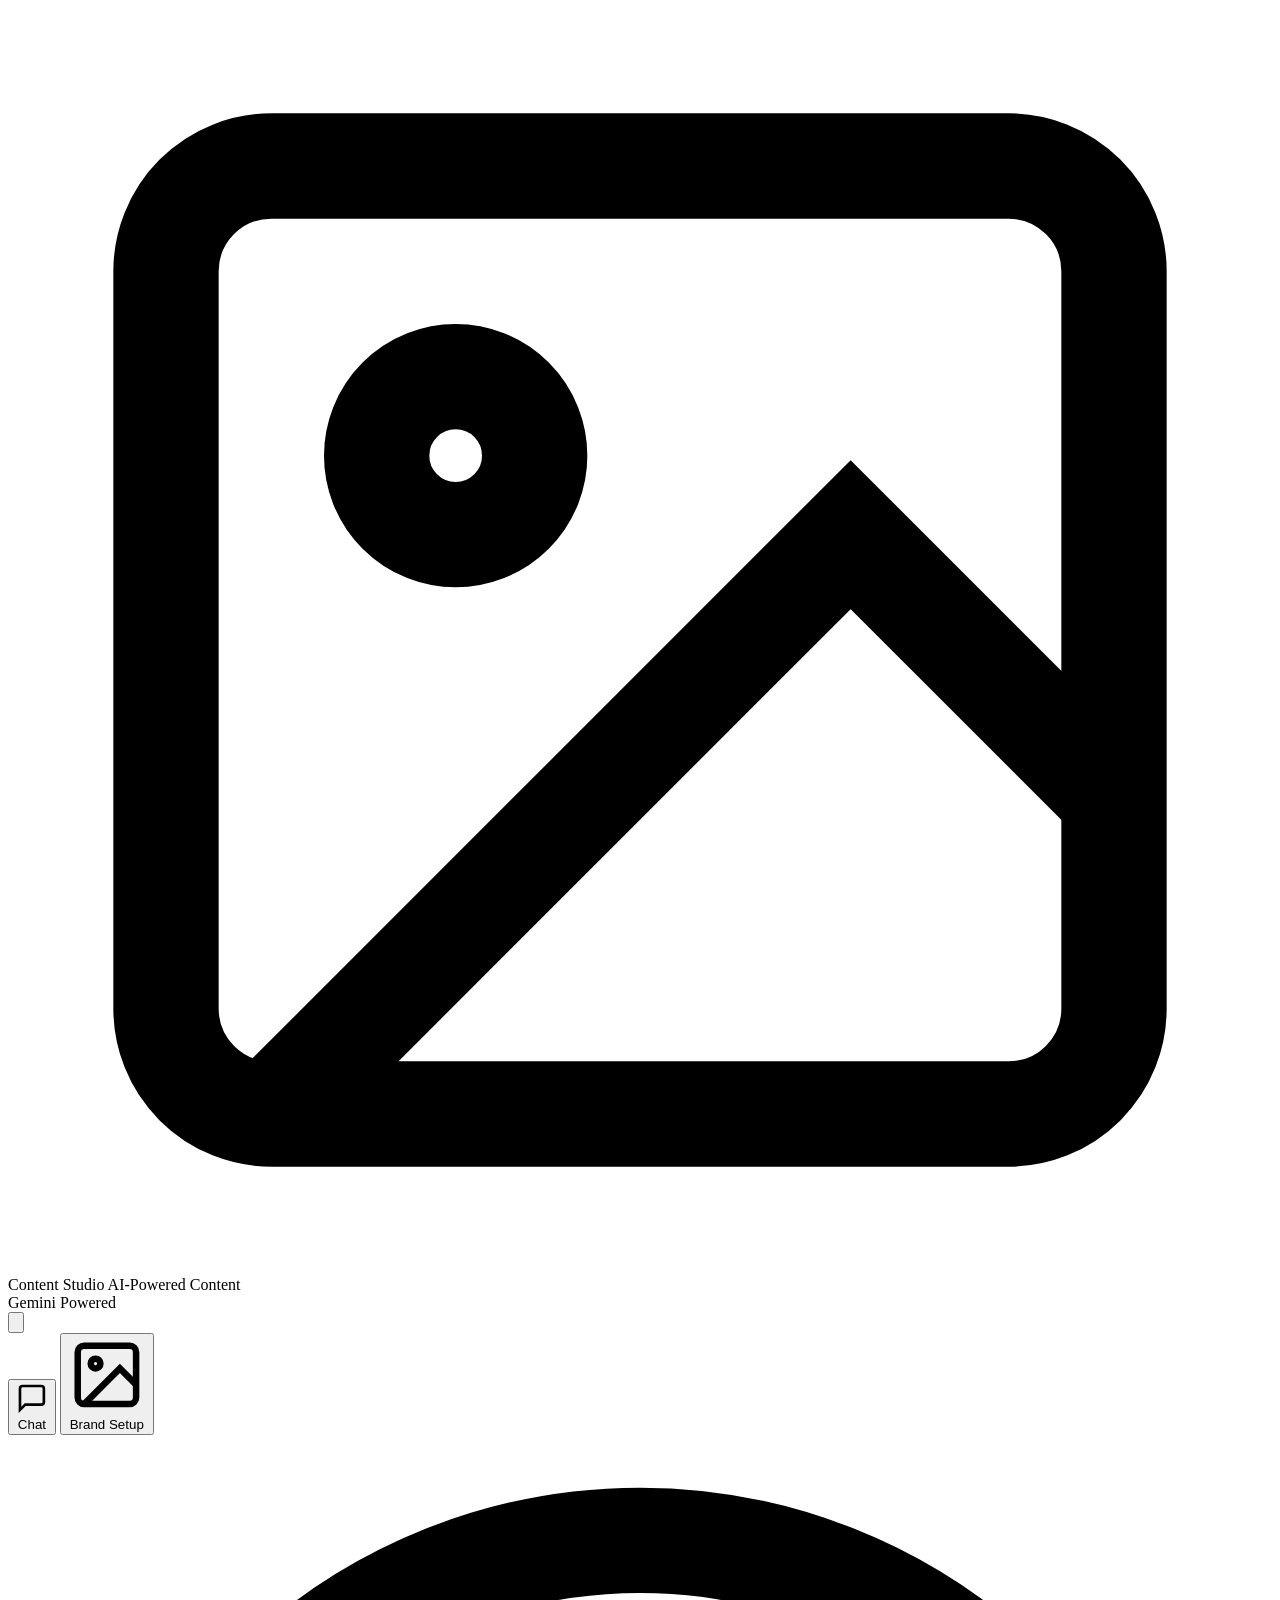
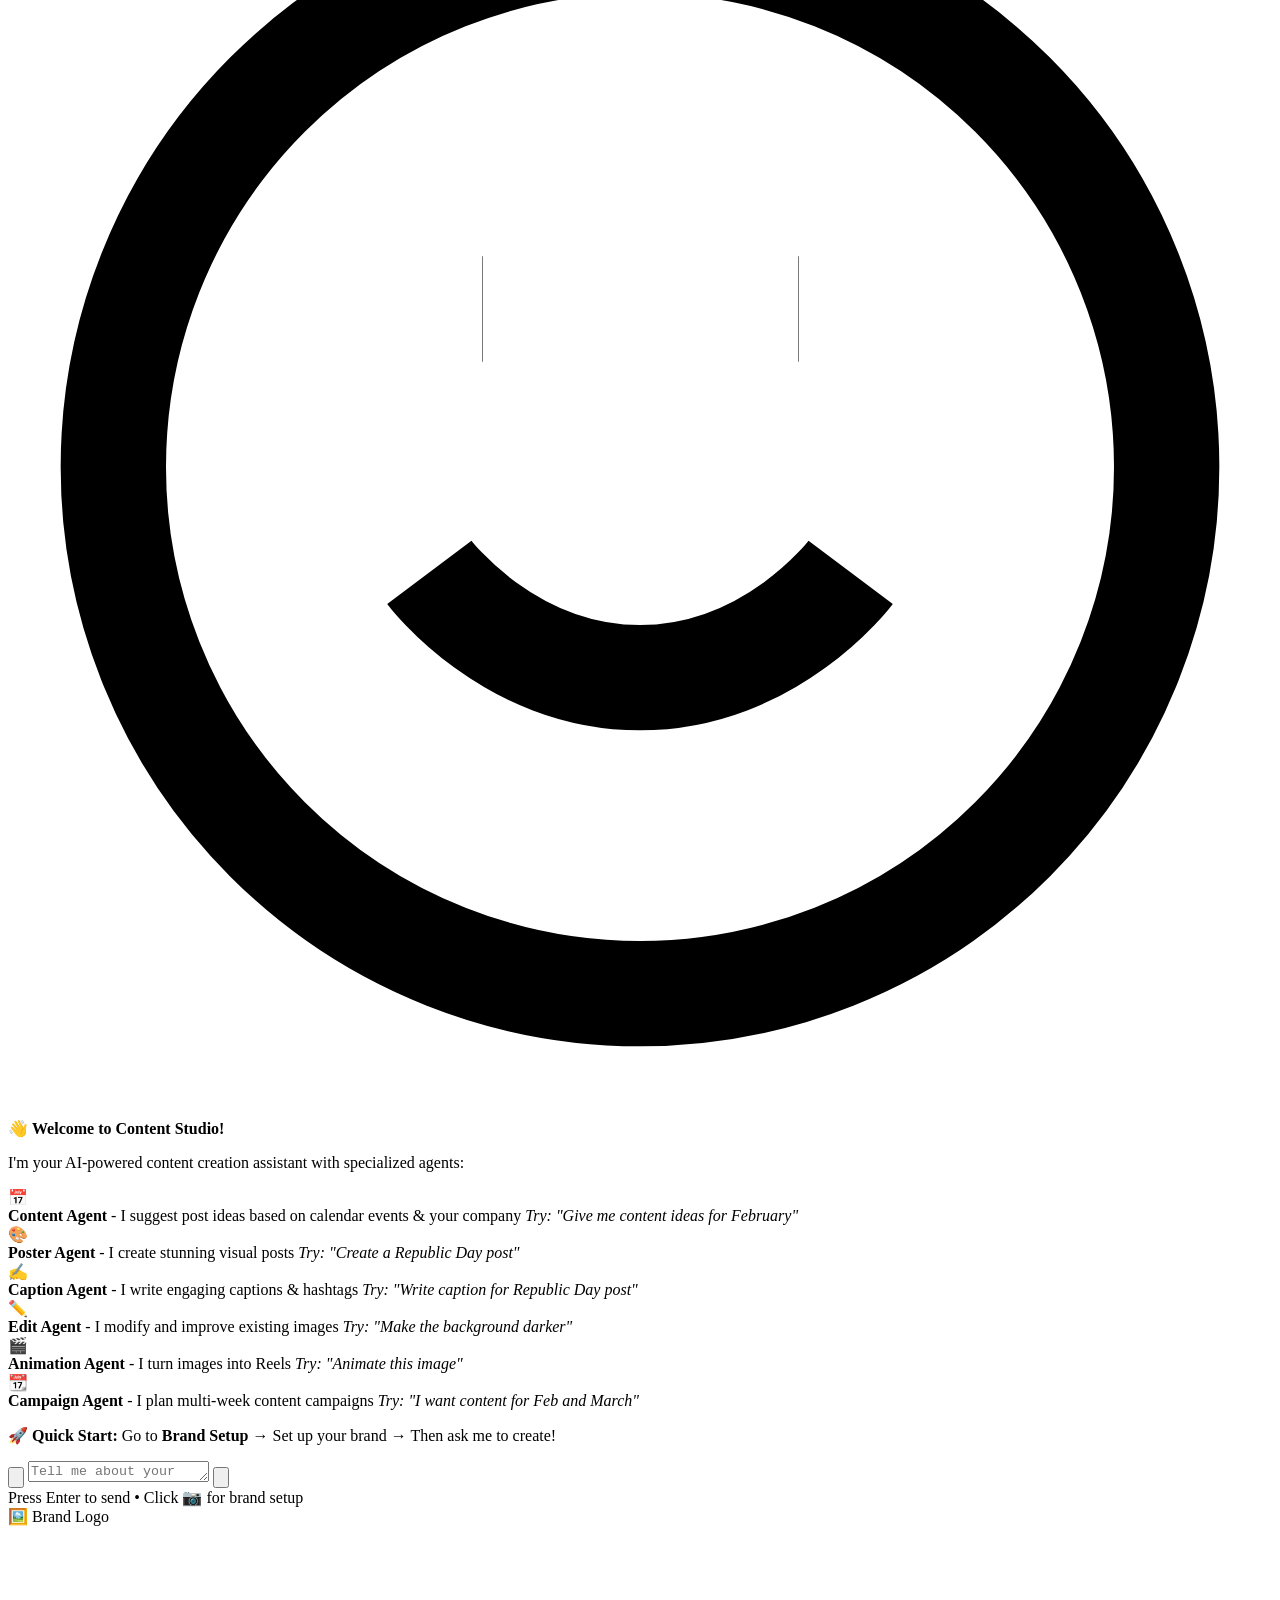
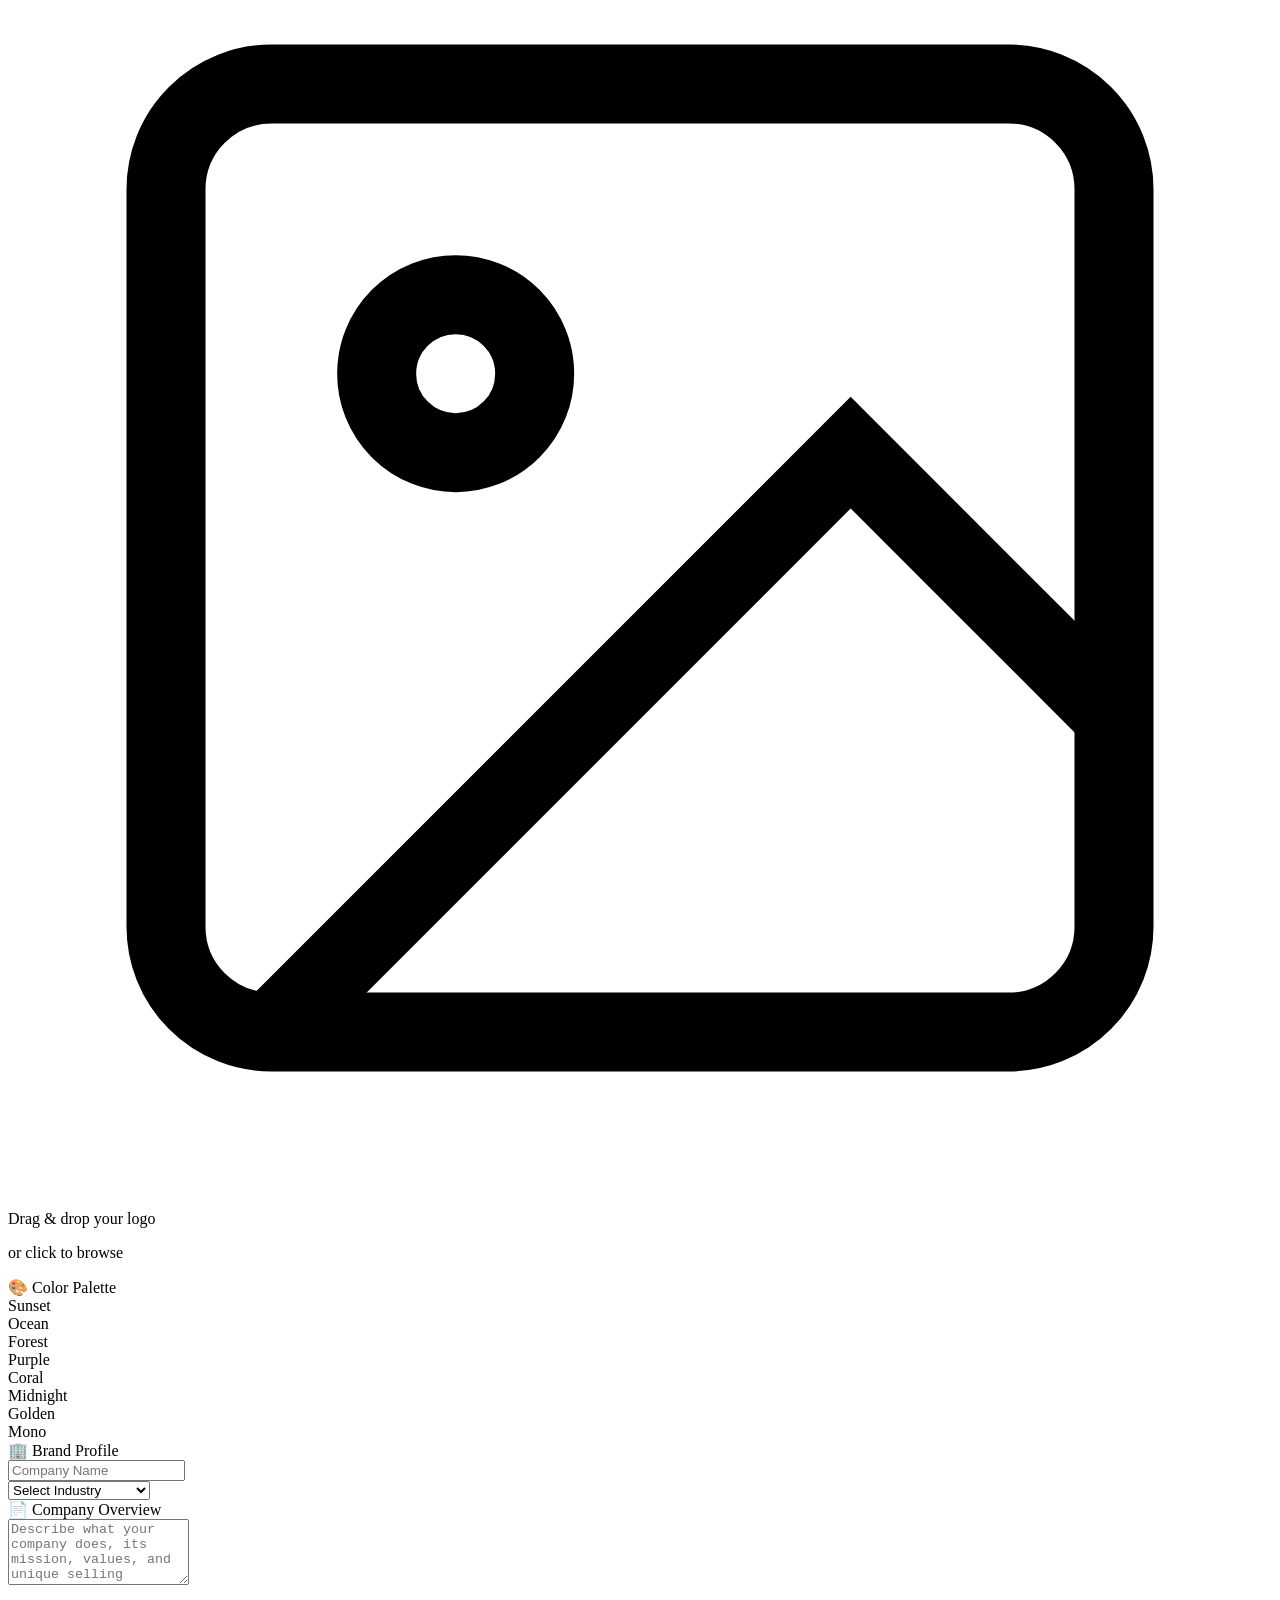
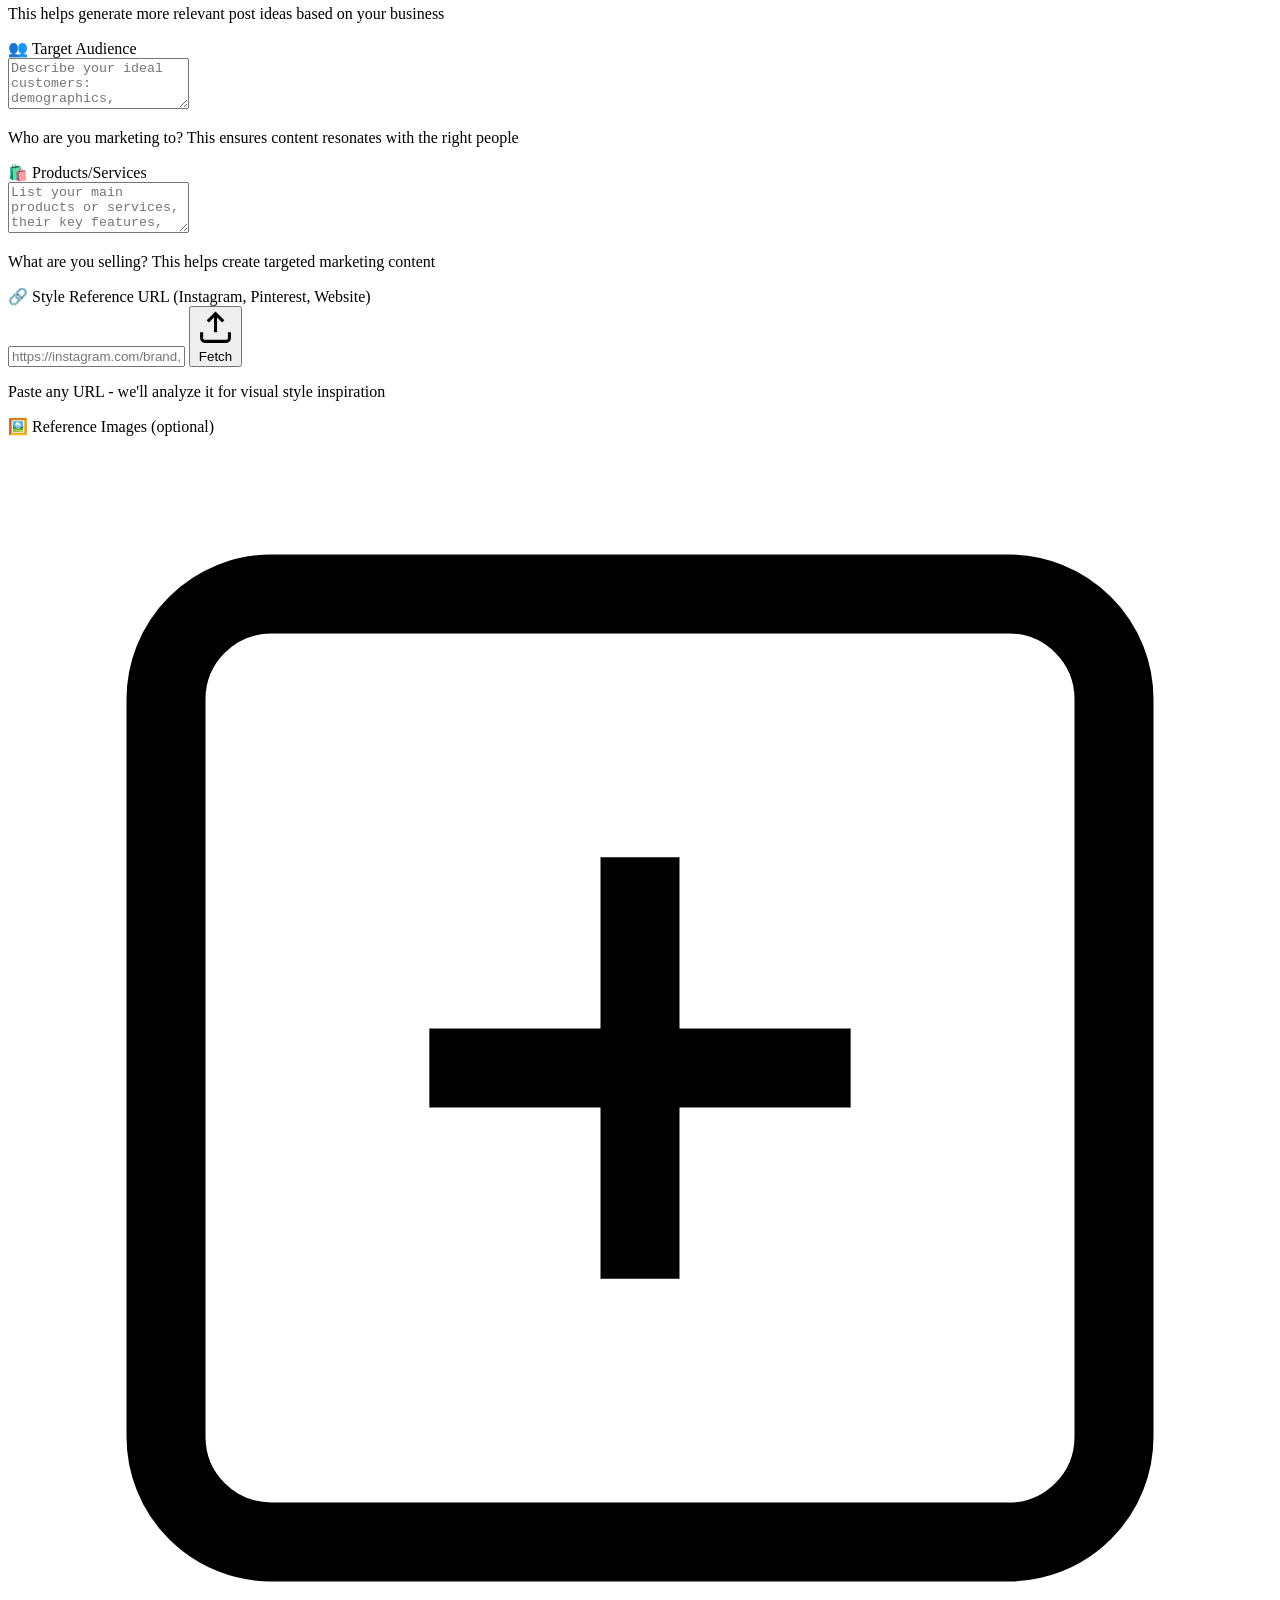
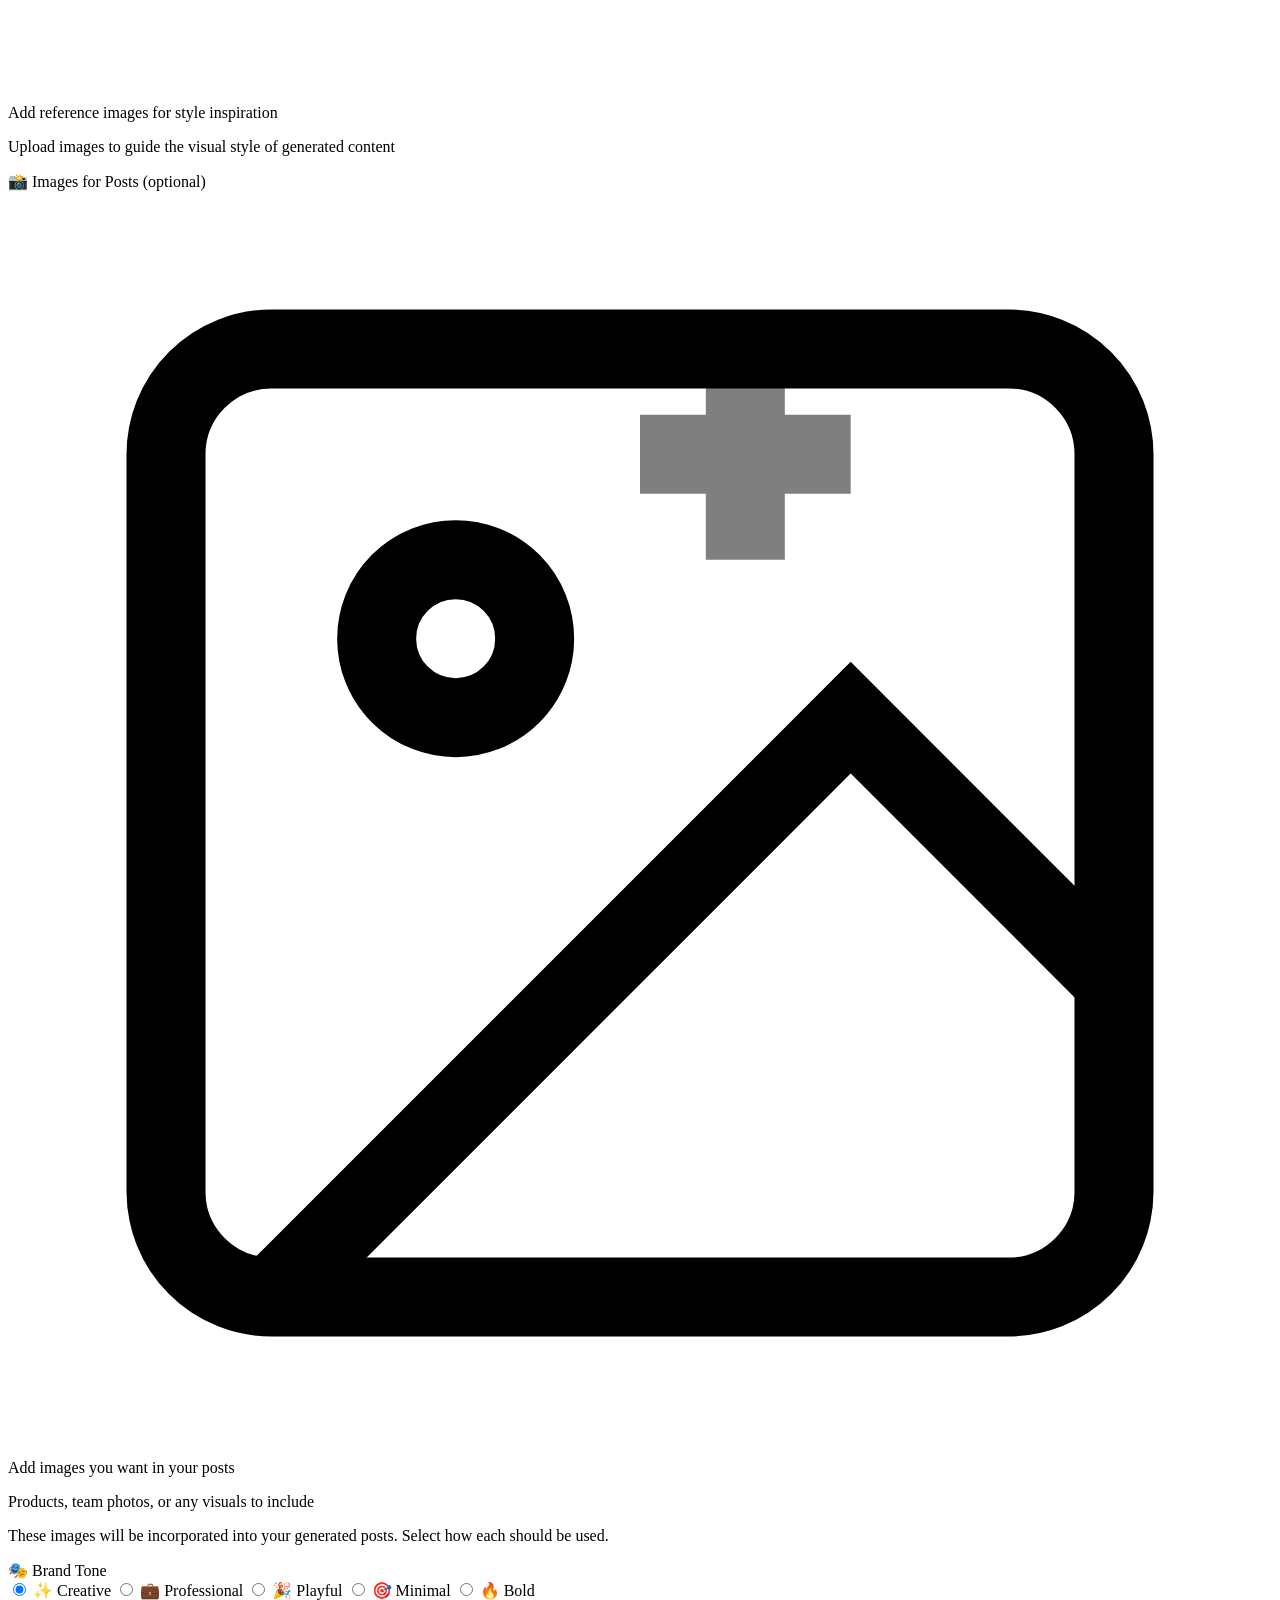
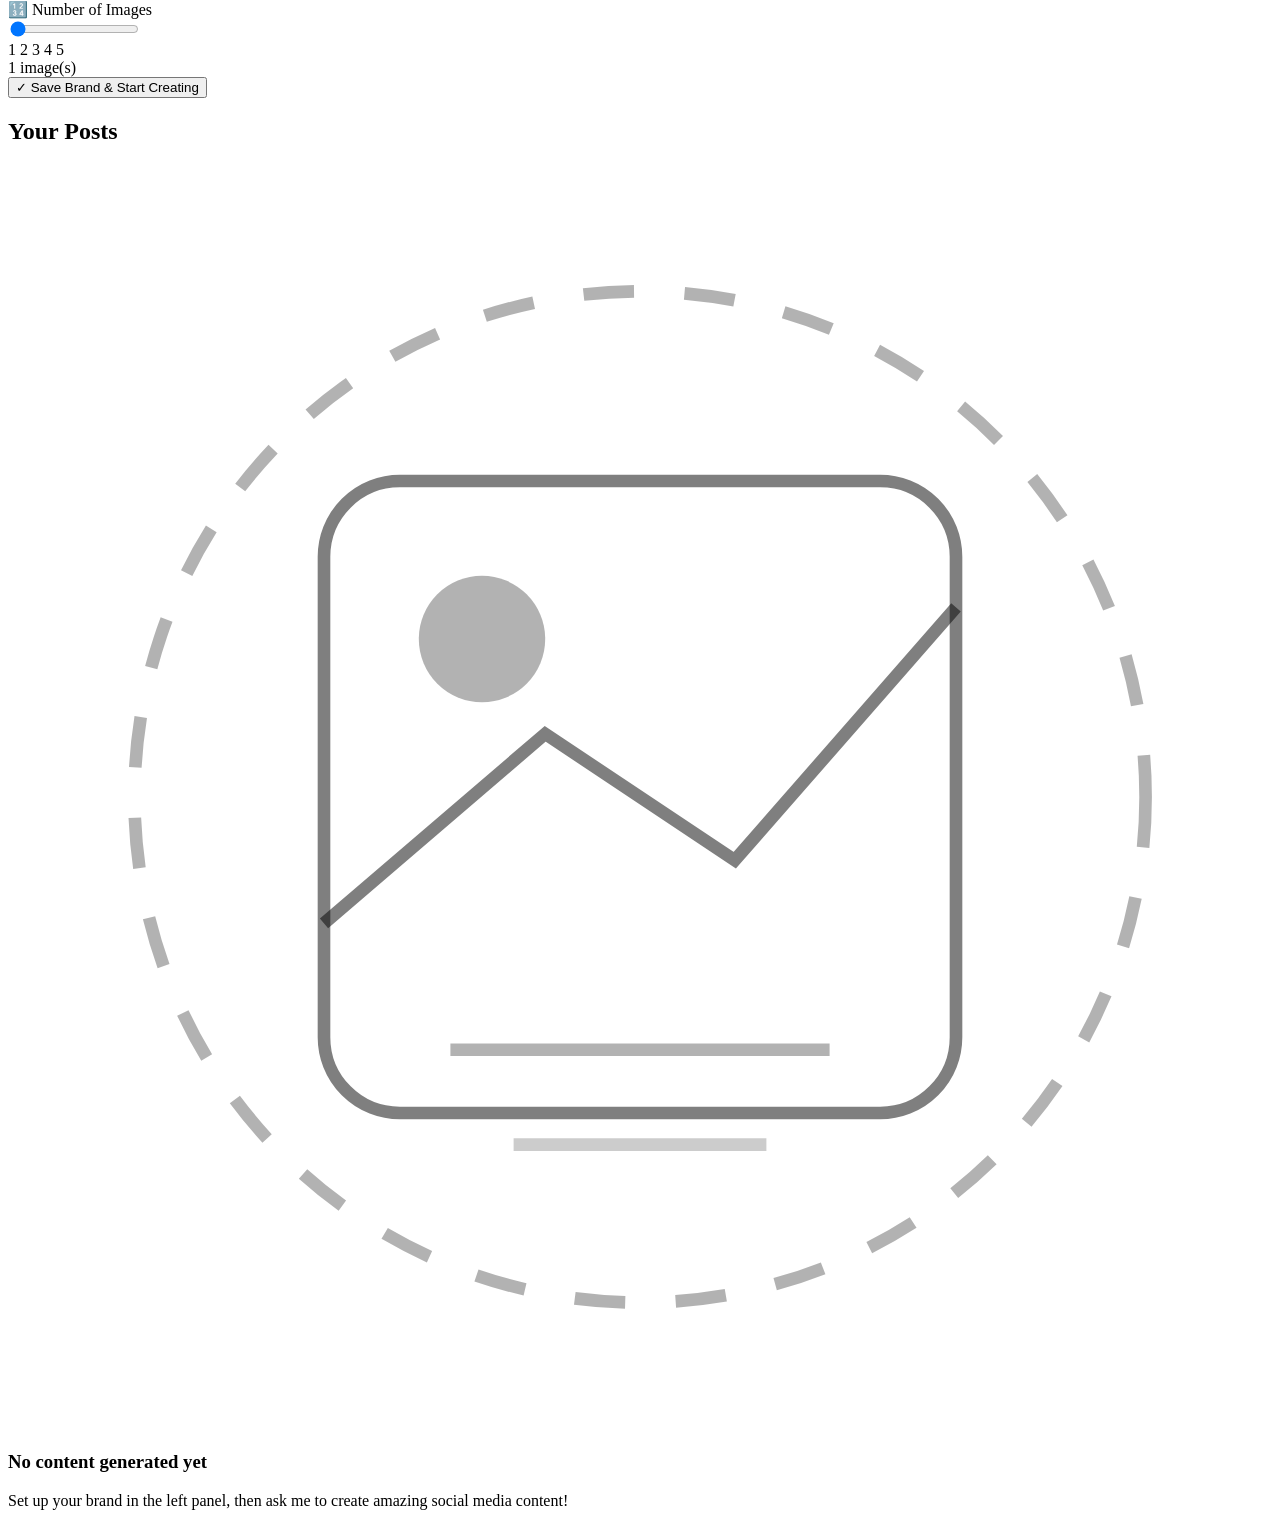
==== commit 771cc967: "Fix 8 QA issues: remove presets, add sales poster mode, fix image display and stop behavior - Remove" ====
--- a/frontend/content-studio/index.html
+++ b/frontend/content-studio/index.html
@@ -7,7 +7,7 @@
     <link rel="preconnect" href="https://fonts.googleapis.com">
     <link rel="preconnect" href="https://fonts.gstatic.com" crossorigin>
     <link href="https://fonts.googleapis.com/css2?family=DM+Sans:wght@400;500;600;700&family=JetBrains+Mono:wght@400;500&display=swap" rel="stylesheet">
-    <link rel="stylesheet" href="/static/css/style.css?v=20260205e">
+    <link rel="stylesheet" href="/static/css/style.css?v=20260302c">
 </head>
 <body>
     <div class="app-container">
@@ -158,50 +158,6 @@
             <div class="tab-content" id="brandTab">
                 <div class="brand-setup-container">
                     <form id="brandForm" class="brand-form">
-                        <!-- Quick Demo Presets -->
-                        <div class="form-section">
-                            <label class="section-label">
-                                <span class="label-icon">⚡</span>
-                                Quick Presets
-                            </label>
-                            <div class="preset-cards">
-                                <div class="preset-card" data-preset="socialbunkr">
-                                    <div class="preset-logo">
-                                        <img src="/static/presets/socialbunkr-logo.jpeg" alt="SocialBunkr" onerror="this.src='data:image/svg+xml,<svg xmlns=%22http://www.w3.org/2000/svg%22 viewBox=%220 0 40 40%22><rect fill=%22%23FF6B35%22 width=%2240%22 height=%2240%22 rx=%228%22/><text x=%2250%%22 y=%2255%%22 font-size=%2216%22 fill=%22white%22 text-anchor=%22middle%22>S</text></svg>'">
-                                    </div>
-                                    <div class="preset-info">
-                                        <span class="preset-name">SocialBunkr</span>
-                                        <span class="preset-industry">Travel</span>
-                                    </div>
-                                    <div class="preset-check">✓</div>
-                                </div>
-                                <div class="preset-card" data-preset="hylancer">
-                                    <div class="preset-logo">
-                                        <img src="/static/presets/hylancer-logo.jpeg" alt="Hylancer" onerror="this.src='data:image/svg+xml,<svg xmlns=%22http://www.w3.org/2000/svg%22 viewBox=%220 0 40 40%22><rect fill=%22%236366F1%22 width=%2240%22 height=%2240%22 rx=%228%22/><text x=%2250%%22 y=%2255%%22 font-size=%2216%22 fill=%22white%22 text-anchor=%22middle%22>H</text></svg>'">
-                                    </div>
-                                    <div class="preset-info">
-                                        <span class="preset-name">Hylancer</span>
-                                        <span class="preset-industry">Tech</span>
-                                    </div>
-                                    <div class="preset-check">✓</div>
-                                </div>
-                                <div class="preset-card" data-preset="technova">
-                                    <div class="preset-logo">
-                                        <img src="data:image/svg+xml,<svg xmlns=%22http://www.w3.org/2000/svg%22 viewBox=%220 0 40 40%22><rect fill=%22%230066FF%22 width=%2240%22 height=%2240%22 rx=%228%22/><text x=%2250%%22 y=%2255%%22 font-size=%2216%22 fill=%22white%22 text-anchor=%22middle%22>T</text></svg>" alt="TechNova">
-                                    </div>
-                                    <div class="preset-info">
-                                        <span class="preset-name">TechNova</span>
-                                        <span class="preset-industry">AI</span>
-                                    </div>
-                                    <div class="preset-check">✓</div>
-                                </div>
-                            </div>
-                        </div>
-
-                        <div class="section-divider">
-                            <span>or customize your brand</span>
-                        </div>
-
                         <!-- Logo Upload -->
                         <div class="form-section">
                             <label class="section-label">
@@ -633,6 +589,6 @@
         </div>
     </div>
 
-    <script src="/static/js/app.js?v=20260211c"></script>
+    <script src="/static/js/app.js?v=20260302c"></script>
 </body>
 </html>
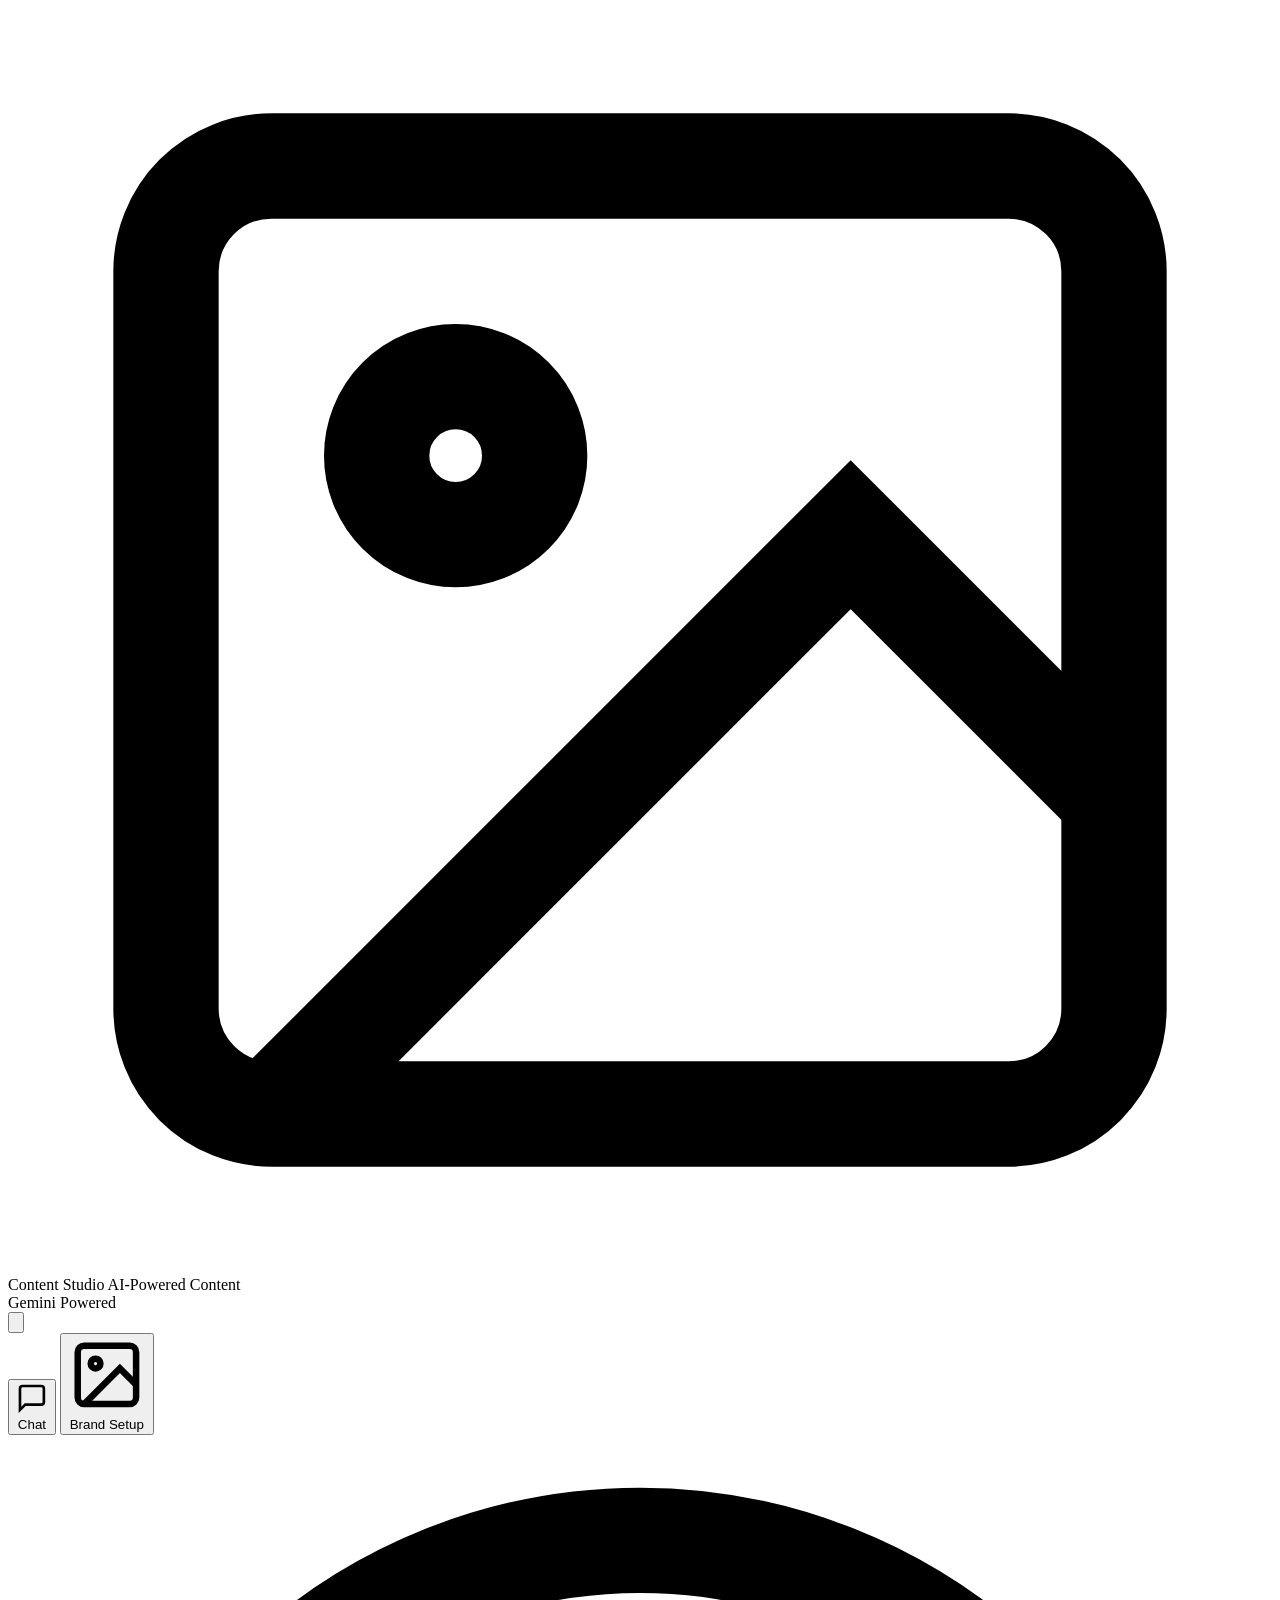
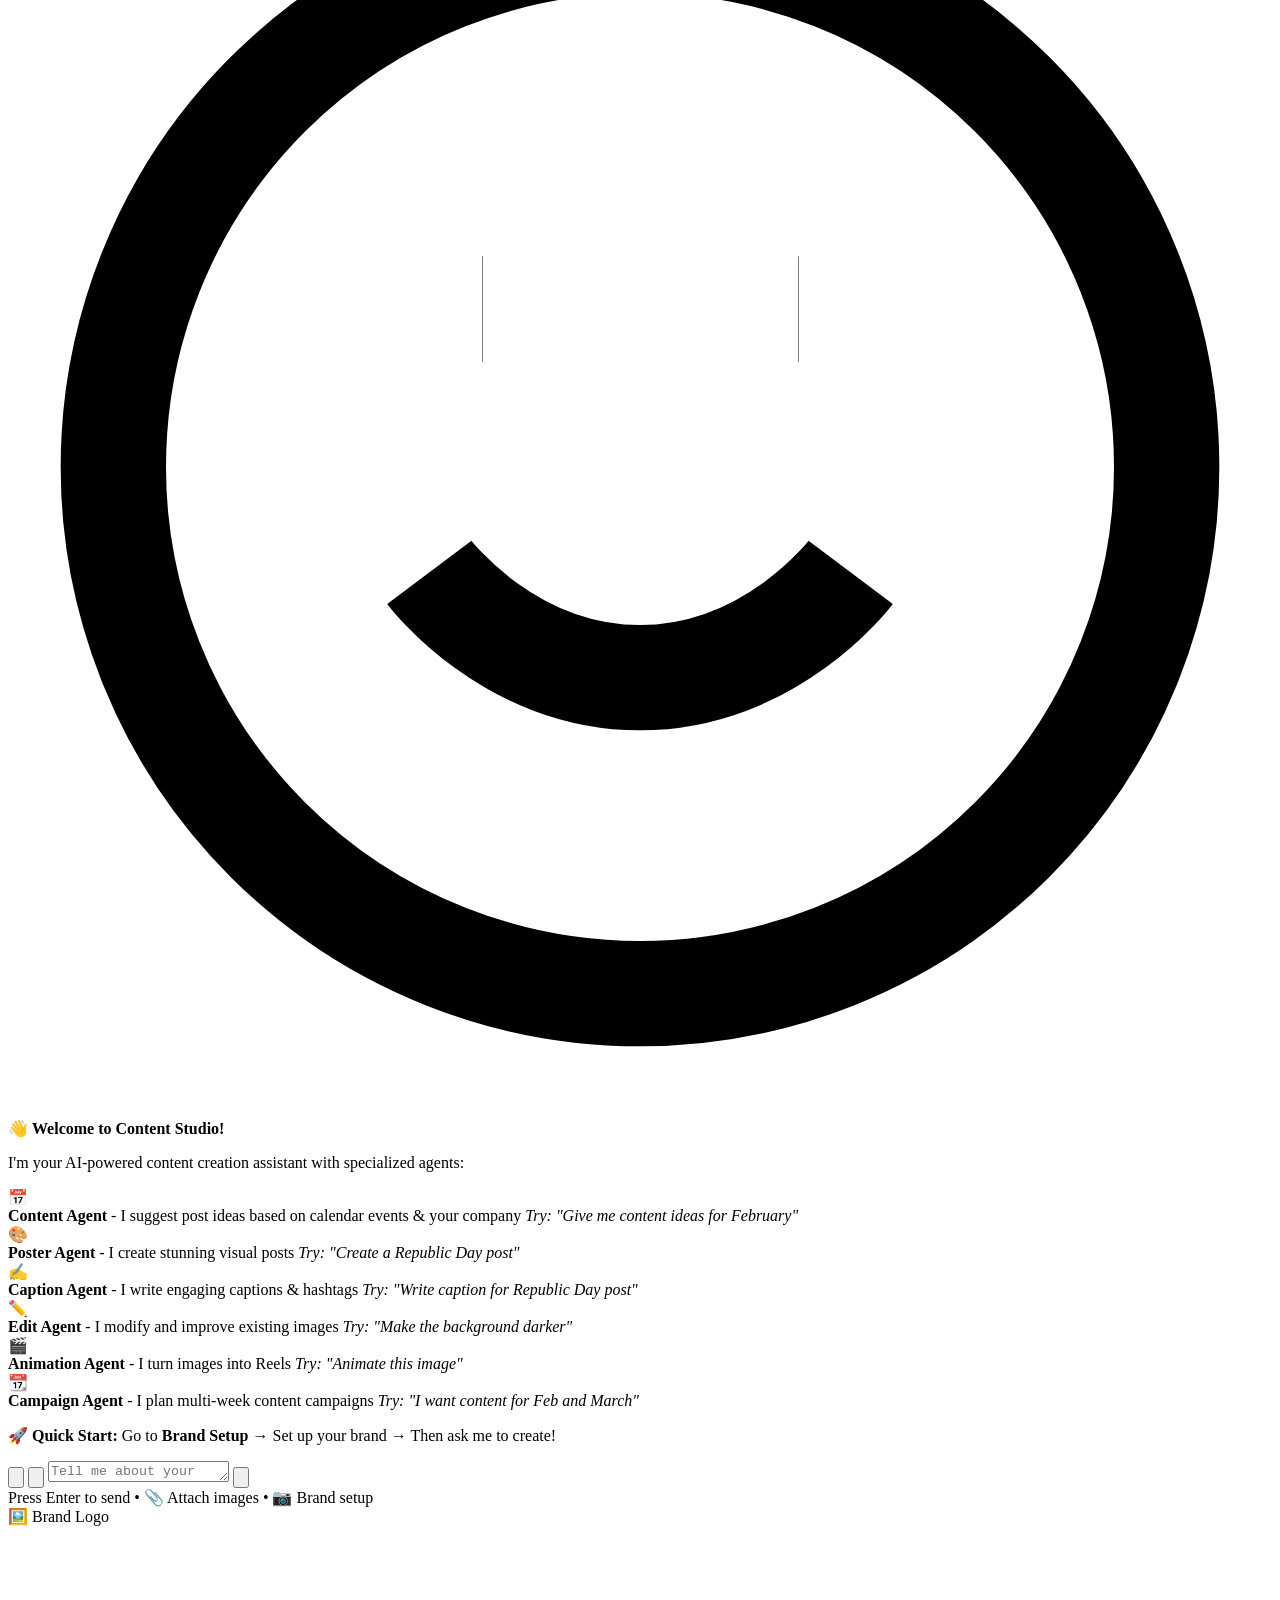
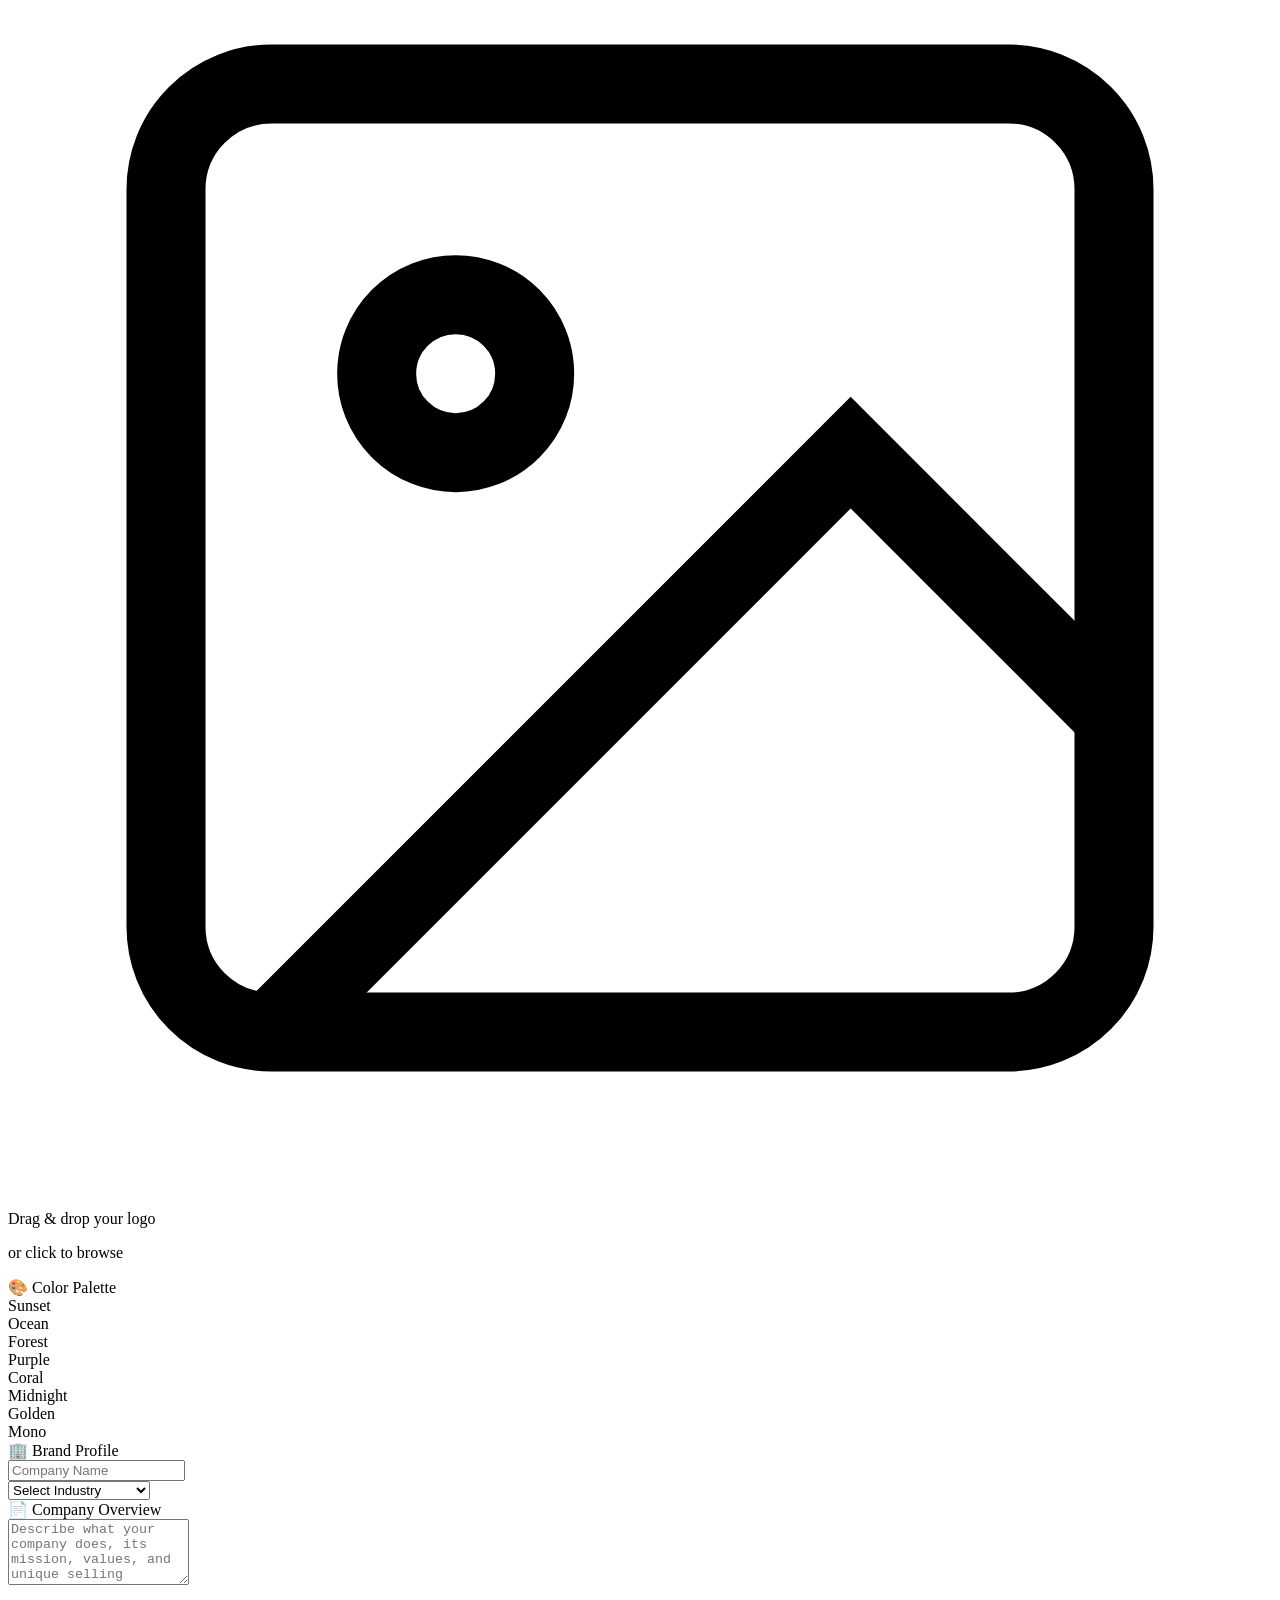
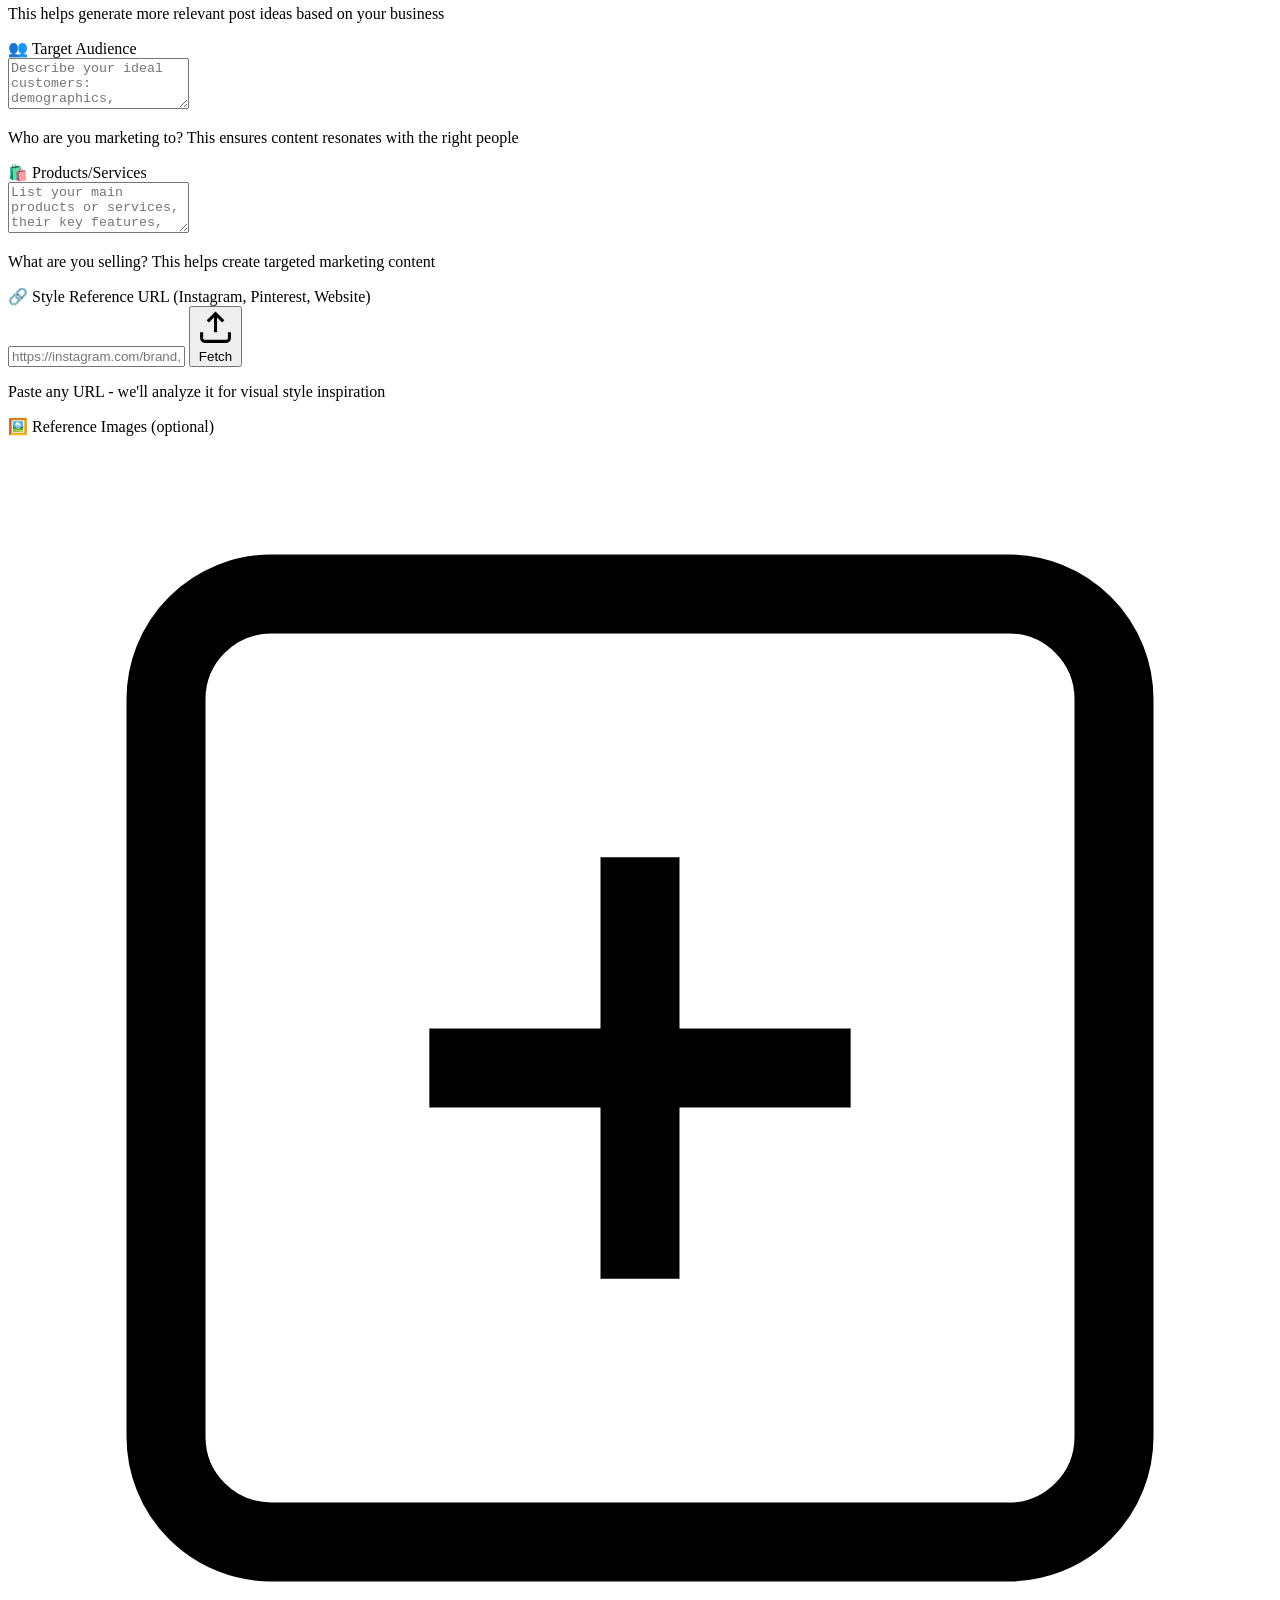
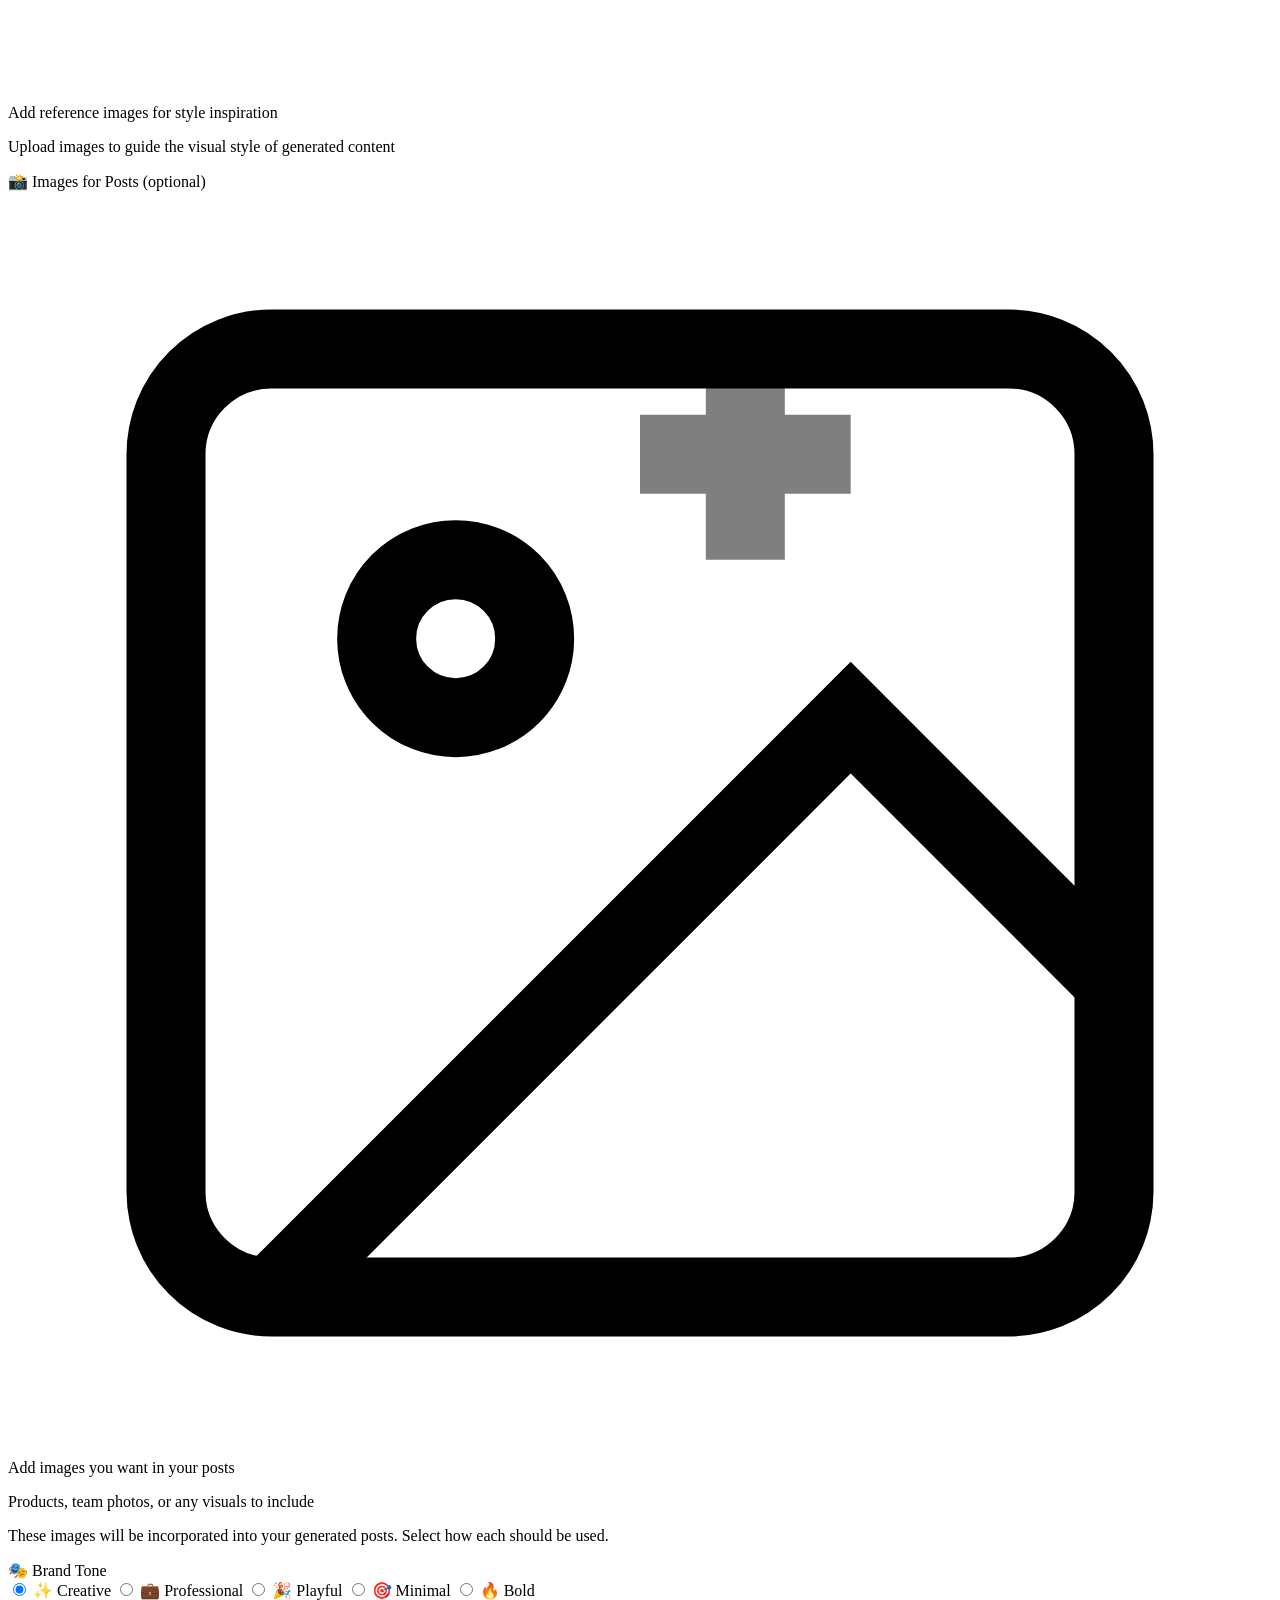
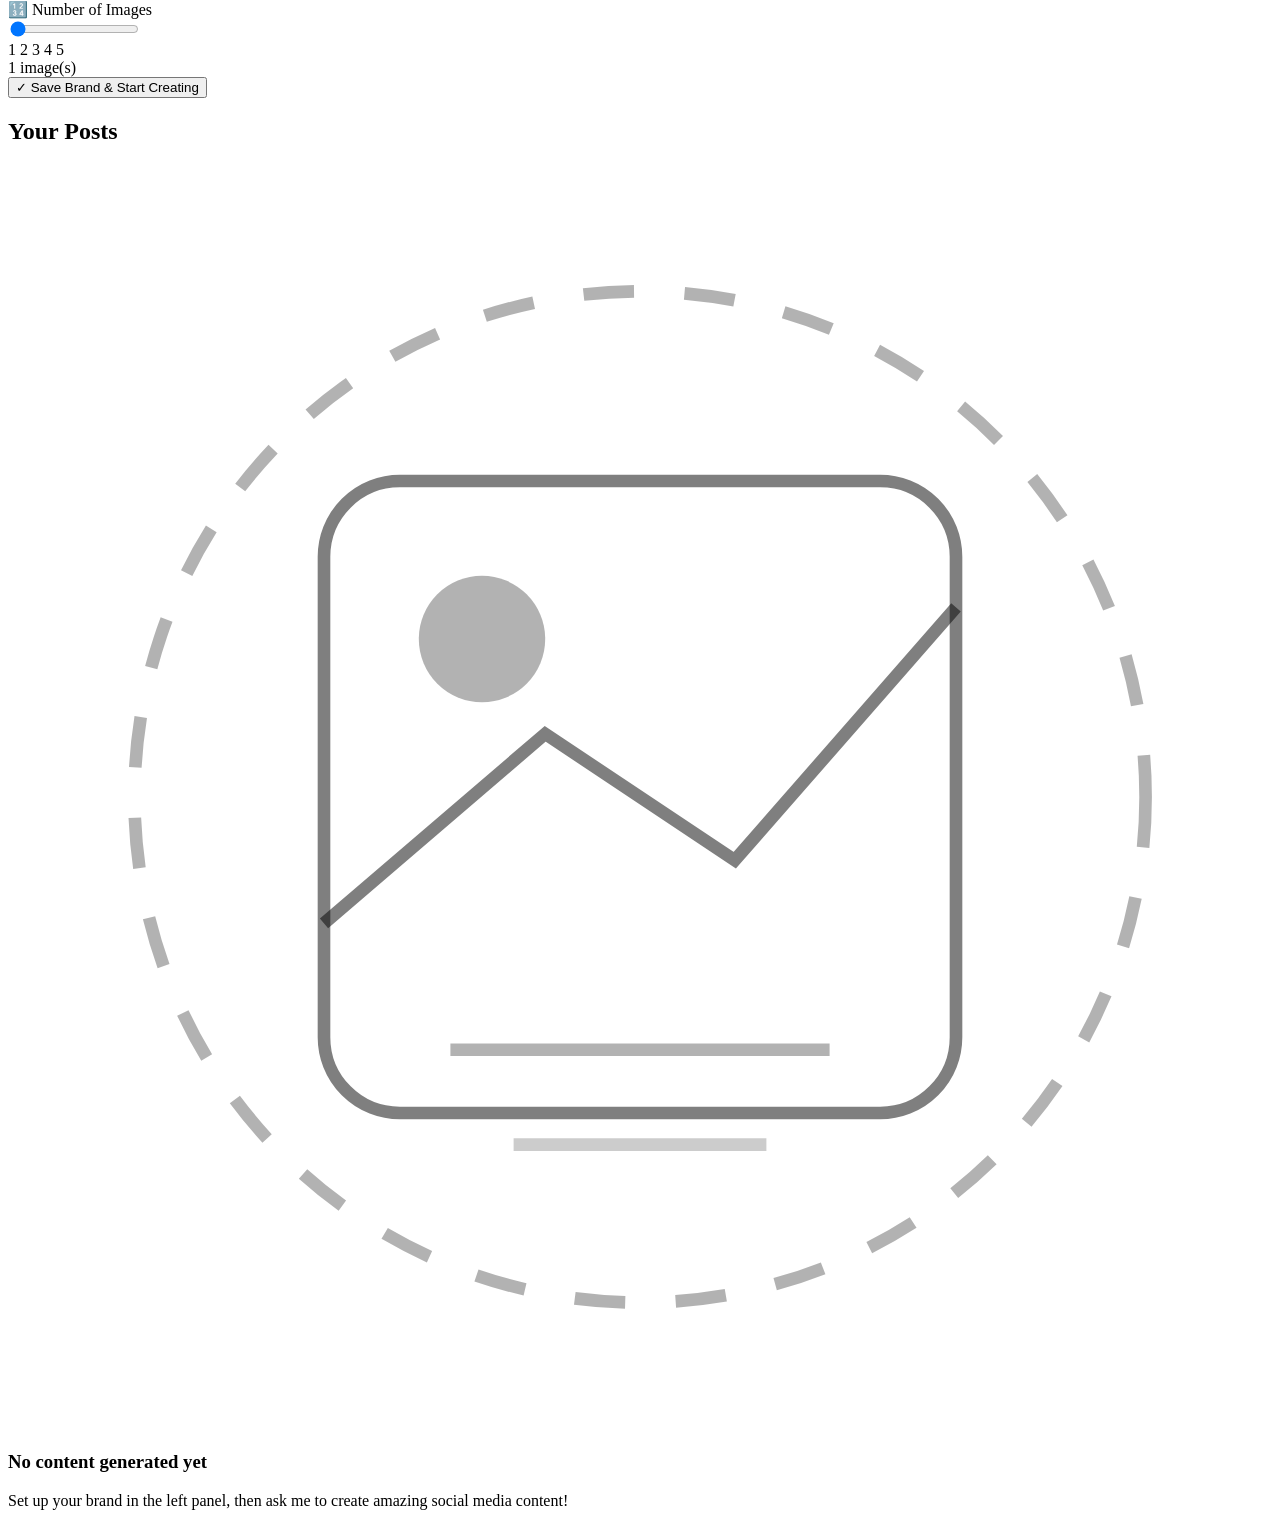
==== commit 03b41e85: "Fix multiple image generation per turn and animation agent crash - Enforce ONE image generation per " ====
--- a/frontend/content-studio/index.html
+++ b/frontend/content-studio/index.html
@@ -7,7 +7,7 @@
     <link rel="preconnect" href="https://fonts.googleapis.com">
     <link rel="preconnect" href="https://fonts.gstatic.com" crossorigin>
     <link href="https://fonts.googleapis.com/css2?family=DM+Sans:wght@400;500;600;700&family=JetBrains+Mono:wght@400;500&display=swap" rel="stylesheet">
-    <link rel="stylesheet" href="/static/css/style.css?v=20260302c">
+    <link rel="stylesheet" href="/static/css/style.css?v=20260303c">
 </head>
 <body>
     <div class="app-container">
@@ -128,6 +128,7 @@
                 </div>
 
                 <div class="chat-input-container">
+                    <div class="chat-attachments-strip" id="chatAttachments" hidden></div>
                     <div class="chat-input-wrapper">
                         <button class="tab-switch-btn" id="switchToBrand" title="Setup brand">
                             <svg viewBox="0 0 24 24" fill="none" stroke="currentColor" stroke-width="2">
@@ -136,9 +137,15 @@
                                 <path d="M21 15l-5-5L5 21"/>
                             </svg>
                         </button>
-                        <textarea 
-                            id="chatInput" 
-                            placeholder="Tell me about your content needs..." 
+                        <button class="attach-btn" id="attachImageBtn" title="Attach image">
+                            <svg viewBox="0 0 24 24" fill="none" stroke="currentColor" stroke-width="2">
+                                <path d="M21.44 11.05l-9.19 9.19a6 6 0 01-8.49-8.49l9.19-9.19a4 4 0 015.66 5.66l-9.2 9.19a2 2 0 01-2.83-2.83l8.49-8.48"/>
+                            </svg>
+                        </button>
+                        <input type="file" id="chatImageInput" accept="image/*" multiple hidden>
+                        <textarea
+                            id="chatInput"
+                            placeholder="Tell me about your content needs..."
                             rows="1"
                         ></textarea>
                         <button class="send-btn" id="sendBtn" title="Send message">
@@ -149,7 +156,7 @@
                         </button>
                     </div>
                     <div class="input-hint">
-                        Press Enter to send • Click 📷 for brand setup
+                        Press Enter to send • 📎 Attach images • 📷 Brand setup
                     </div>
                 </div>
             </div>
@@ -589,6 +596,6 @@
         </div>
     </div>
 
-    <script src="/static/js/app.js?v=20260302c"></script>
+    <script src="/static/js/app.js?v=20260303c"></script>
 </body>
 </html>
